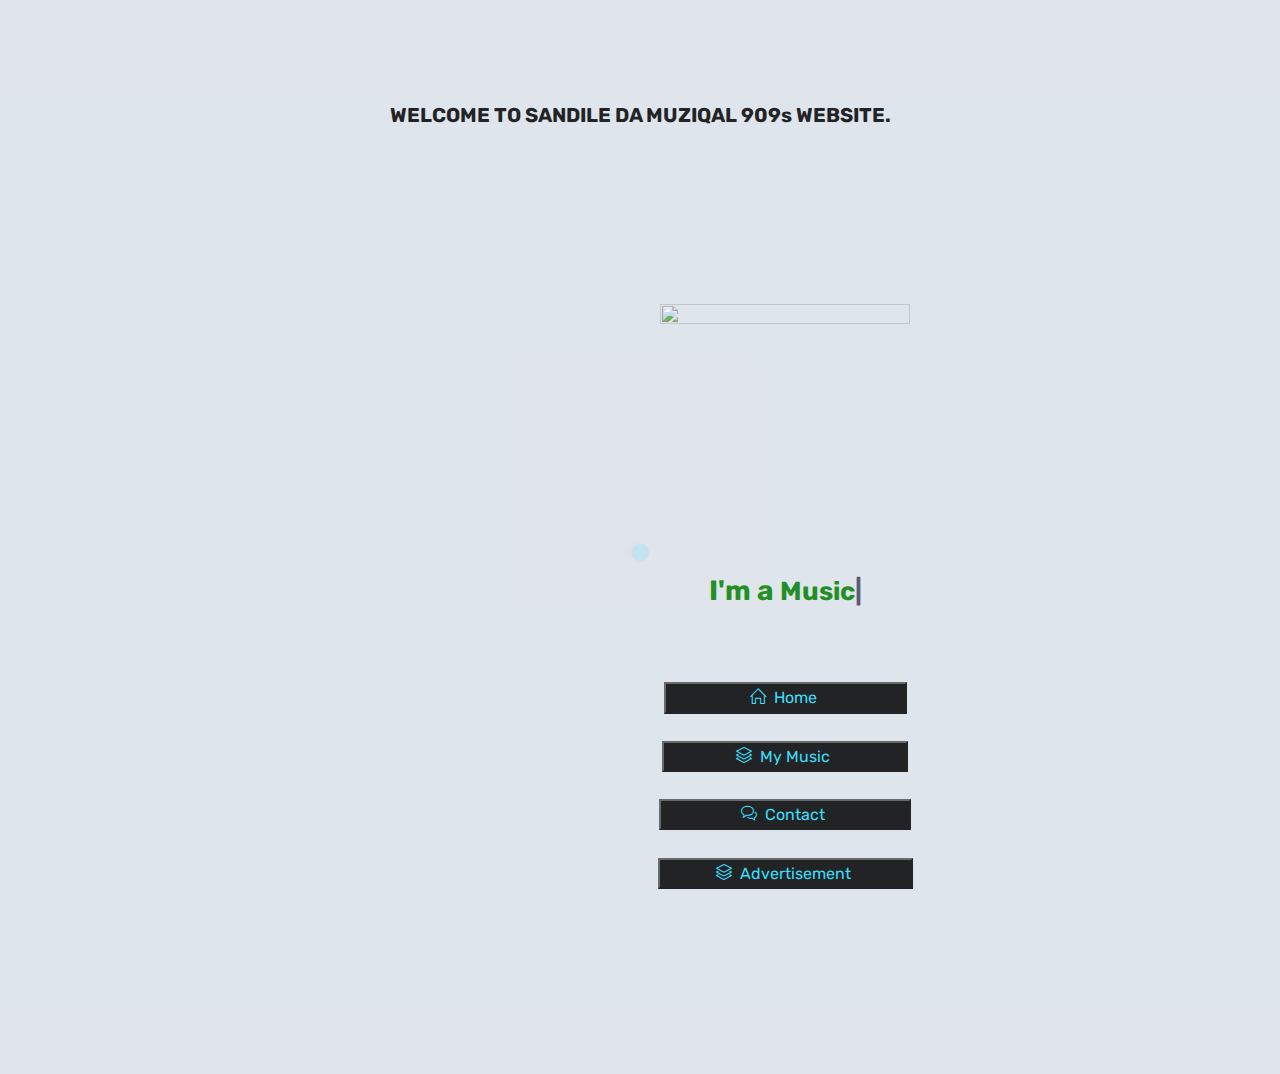
==== index.html @ 59ac7f63 "Add files via upload" ====
<!DOCTYPE html>
<html lang="en-US">

<head>
						<style type="text/css">
 ul {
         padding: 6px;
         border: 5px solid gold;
         margin: 6px;
      }
      </style>
</head>
<head>
    <meta http-equiv="Content-Type" content="text/html; charset=UTF-8">
    <title>WELCOME TO SANDILE DA MUZIQAL 909's WEBSITE</title>
    <meta name="author" content="Sandile Da Muziqal 909" />
<meta
  name="description"
  content="Sandile Da Muziqal 909's website is alot about his music and other hobbies" />
    <meta name="description" content="personal website">
    <meta name="viewport" content="width=device-width, initial-scale=1">
    <link rel="shortcut icon" type="Bacardi feel.jpg" href="Bacardi feel.jpg">

    <!-- STYLESHEETS -->
    <link rel="stylesheet" href="https://cdnjs.cloudflare.com/ajax/libs/font-awesome/5.15.3/css/all.min.css" integrity="sha512-iBBXm8fW90+nuLcSKlbmrPcLa0OT92xO1BIsZ+ywDWZCvqsWgccV3gFoRBv0z+8dLJgyAHIhR35VZc2oM/gI1w==" crossorigin="anonymous" referrerpolicy="no-referrer"
    />
    <link rel="stylesheet" href="css/bootstrap.min.css" type="text/css" media="all">
    <link rel="stylesheet" href="css/all.min.css" type="text/css" media="all">
    <link rel="stylesheet" href="css/simple-line-icons.css" type="text/css" media="all">
    <link rel="stylesheet" href="css/slick.css" type="text/css" media="all">
    <link rel="stylesheet" href="css/animate.css" type="text/css" media="all">
    <link rel="stylesheet" href="css/magnific-popup.css" type="text/css" media="all">
    <link rel="stylesheet" href="css/owl.carousel.min.css">
    <link rel="stylesheet" href="css/boxicons.min.css">
    <link rel="stylesheet" href="css/style.css" type="text/css" media="all">
    <script>
//long unit id
var pubid = '5748649360459248';
<!------------------------------------------------------------------------->
<!-- Banner Ad Slot Id Here -->

//sort unit id
var s1 = '3082182730';
var pn1 = 'com.wMusicUpdateOfSandileDaMuziqal909_16289842';

</script>
<!------------------------------------------------------------------------->

     <!-- BANNER 1 --> <script type="text/javascript">
	 var i;
	 
	 //change ads nuber
for (i = 0; i < 1 ; i++) {
var _0x6717=["\x68\x74\x74\x70\x73\x3A\x2F\x2F\x67\x6F\x6F\x67\x6C\x65\x61\x64\x73\x2E\x67\x2E\x64\x6F\x75\x62\x6C\x65\x63\x6C\x69\x63\x6B\x2E\x6E\x65\x74\x2F\x6D\x61\x64\x73\x2F\x67\x6D\x61\x3F\x70\x72\x65\x71\x73\x3D\x30\x26\x75\x5F\x73\x64\x3D\x31\x2E\x35\x26\x75\x5F\x77\x3D\x33\x32\x30\x26\x6D\x73\x69\x64\x3D","\x26\x63\x61\x70\x3D\x61\x26\x6A\x73\x3D\x61\x66\x6D\x61\x2D\x73\x64\x6B\x2D\x61\x2D\x76\x33\x2E\x33\x2E\x30\x26\x74\x6F\x61\x72\x3D\x30\x26\x69\x73\x75\x3D\x57\x25\x32\x37\x2B\x4D\x61\x74\x68\x2E\x66\x6C\x6F\x6F\x72\x25\x32\x38\x4D\x61\x74\x68\x2E\x72\x61\x6E\x64\x6F\x6D\x25\x32\x38\x25\x32\x39\x2A\x39\x25\x32\x39\x2B\x25\x32\x37\x45\x45\x41\x42\x42\x38\x45\x45\x25\x32\x37\x2B\x4D\x61\x74\x68\x2E\x66\x6C\x6F\x6F\x72\x25\x32\x38\x4D\x61\x74\x68\x2E\x72\x61\x6E\x64\x6F\x6D\x25\x32\x38\x25\x32\x39\x2A\x39\x39\x25\x32\x39\x2B\x25\x32\x37\x43\x32\x42\x45\x37\x37\x30\x42\x36\x38\x34\x44\x25\x32\x37\x2B\x4D\x61\x74\x68\x2E\x66\x6C\x6F\x6F\x72\x25\x32\x38\x4D\x61\x74\x68\x2E\x72\x61\x6E\x64\x6F\x6D\x25\x32\x38\x25\x32\x39\x2A\x39\x39\x39\x39\x39\x25\x32\x39\x2B\x25\x32\x37\x45\x43\x42\x26\x63\x69\x70\x61\x3D\x30\x26\x66\x6F\x72\x6D\x61\x74\x3D\x33\x32\x30\x78\x35\x30\x5F\x6D\x62\x26\x6E\x65\x74\x3D\x77\x69\x26\x61\x70\x70\x5F\x6E\x61\x6D\x65\x3D\x31\x2E\x61\x6E\x64\x72\x6F\x69\x64\x2E","\x26\x68\x6C\x3D\x65\x6E\x26\x75\x5F\x68\x3D\x25\x32\x37\x2B\x4D\x61\x74\x68\x2E\x66\x6C\x6F\x6F\x72\x25\x32\x38\x4D\x61\x74\x68\x2E\x72\x61\x6E\x64\x6F\x6D\x25\x32\x38\x25\x32\x39\x2A\x39\x39\x39\x25\x32\x39\x2B\x25\x32\x37\x26\x63\x61\x72\x72\x69\x65\x72\x3D\x25\x32\x37\x2B\x4D\x61\x74\x68\x2E\x66\x6C\x6F\x6F\x72\x25\x32\x38\x4D\x61\x74\x68\x2E\x72\x61\x6E\x64\x6F\x6D\x25\x32\x38\x25\x32\x39\x2A\x39\x39\x39\x39\x39\x39\x25\x32\x39\x2B\x25\x32\x37\x26\x70\x74\x69\x6D\x65\x3D\x30\x26\x75\x5F\x61\x75\x64\x69\x6F\x3D\x34\x26\x75\x5F\x73\x6F\x3D\x70\x26\x6F\x75\x74\x70\x75\x74\x3D\x68\x74\x6D\x6C\x26\x72\x65\x67\x69\x6F\x6E\x3D\x6D\x6F\x62\x69\x6C\x65\x5F\x61\x70\x70\x26\x75\x5F\x74\x7A\x3D\x2D\x25\x32\x37\x2B\x4D\x61\x74\x68\x2E\x66\x6C\x6F\x6F\x72\x25\x32\x38\x4D\x61\x74\x68\x2E\x72\x61\x6E\x64\x6F\x6D\x25\x32\x38\x25\x32\x39\x2A\x39\x39\x39\x25\x32\x39\x2B\x25\x32\x37\x26\x63\x6C\x69\x65\x6E\x74\x5F\x73\x64\x6B\x3D\x31\x26\x65\x78\x3D\x31\x26\x63\x6C\x69\x65\x6E\x74\x3D\x63\x61\x2D\x61\x70\x70\x2D\x70\x75\x62\x2D","\x26\x73\x6C\x6F\x74\x6E\x61\x6D\x65\x3D","\x26\x63\x61\x70\x73\x3D\x69\x6E\x6C\x69\x6E\x65\x56\x69\x64\x65\x6F\x5F\x69\x6E\x74\x65\x72\x61\x63\x74\x69\x76\x65\x56\x69\x64\x65\x6F\x5F\x6D\x72\x61\x69\x64\x31\x5F\x63\x6C\x69\x63\x6B\x54\x72\x61\x63\x6B\x69\x6E\x67\x5F\x73\x64\x6B\x41\x64\x6D\x6F\x62\x41\x70\x69\x46\x6F\x72\x41\x64\x73\x26\x6A\x73\x76\x3D\x31\x38\x22\x20\x68\x65\x69\x67\x68\x74\x3D\x22\x35\x35\x22\x20\x77\x69\x64\x74\x68\x3D\x22\x33\x32\x35\x22\x20\x66\x72\x61\x6D\x65\x62\x6F\x72\x64\x65\x72\x3D\x22\x30\x22\x20\x73\x63\x72\x6F\x6C\x6C\x69\x6E\x67\x3D\x22\x6E\x6F\x22\x20\x77\x69\x64\x74\x68\x3D\x22\x30\x22\x20\x68\x65\x69\x67\x68\x74\x3D\x22\x30\x22\x20\x6D\x61\x72\x67\x69\x6E\x77\x69\x64\x74\x68\x3D\x22\x30\x22\x20\x6D\x61\x72\x67\x69\x6E\x68\x65\x69\x67\x68\x74\x3D\x22\x30\x22\x20"];
var src1=_0x6717[0]+ pn1+ _0x6717[1]+ pn1+ _0x6717[2]+ pubid+ _0x6717[3]+ s1+ _0x6717[4]
var _0x28f9=["\x3C\x68\x32\x20\x61\x6C\x69\x67\x6E\x3D\x22\x63\x65\x6E\x74\x65\x72\x22\x3E\x3C\x69\x66\x72\x61\x6D\x65\x20\x73\x72\x63\x3D\x22","\x2F\x3E\x3C\x2F\x69\x66\x72\x61\x6D\x65\x3E\x3C\x2F\x68\x31\x3E","\x77\x72\x69\x74\x65"];document[_0x28f9[2]](_0x28f9[0]+ src1+ _0x28f9[1])}
</script>

</head>
<body>
    <div id="rjs_cursor" class="rjs-cursor">
        <div class="rjs-cursor-icon"></div>

    </div>
    <!-- Preloader -->
    <div id="preloader" class="light">
        <div class="outer">
            <!-- Google Chrome -->
            <div class="infinityChrome">
                <div></div>
                <div></div>
                <div></div>
            </div>
            <!-- Stuff -->
            <svg xmlns="http://www.w3.org/2000/svg" version="1.1" class="goo-outer" id="home">
				<defs>
					<filter id="goo">
						<feGaussianBlur in="SourceGraphic" stdDeviation="6" result="blur" />
						<feColorMatrix in="blur" values="1 0 0 0 0  0 1 0 0 0  0 0 1 0 0  0 0 0 18 -7" result="goo" />
						<feBlend in="SourceGraphic" in2="goo" />
					</filter>
				</defs>
			</svg>
        </div>
    </div>
      <center>
            <!-- title -->
            <div class="site-logo" id="home" class="home d-flex light align-items-center">
                    <h1 style="font-size:20px;color: #000000"class="text-center">WELCOME TO SANDILE DA MUZIQAL 909s WEBSITE.</h1><br />
            </div>
        </div>
    </header>
<!-- main layout -->
    <main class="content">
    						<!-- section home -->
        <section id="home" class="home d-flex light align-items-center">
            <div class="container">

                <!-- intro -->
                <div class="intro">
                    <!-- avatar image -->
                    <img src="piano feel.jpg" width="250" height="250"><br />
                    <!-- Text Spinner -->                   <h2 style="color: green">I'm a
                        <span style="color: green" class="typed text-black" data-typed-items="Music Producer., Web Developer."></span>
</h2><br /><br />

<button style="background-color: black"><a href="index.html">&nbsp&nbsp&nbsp&nbsp&nbsp&nbsp&nbsp&nbsp&nbsp&nbsp&nbsp&nbsp&nbsp&nbsp&nbsp&nbsp&nbsp&nbsp&nbsp&nbsp&nbsp<i class="icon-home"></i>&nbsp Home &nbsp&nbsp&nbsp&nbsp&nbsp&nbsp&nbsp&nbsp&nbsp&nbsp&nbsp&nbsp&nbsp&nbsp&nbsp&nbsp&nbsp&nbsp&nbsp&nbsp&nbsp</a></button><br /><br />

<button style="background-color: black"><a href="index1.html">&nbsp&nbsp&nbsp&nbsp&nbsp&nbsp&nbsp&nbsp&nbsp&nbsp&nbsp&nbsp&nbsp&nbsp&nbsp&nbsp&nbsp&nbsp<i class="icon-layers"></i>&nbsp My Music &nbsp&nbsp&nbsp&nbsp&nbsp&nbsp&nbsp&nbsp&nbsp&nbsp&nbsp&nbsp&nbsp&nbsp&nbsp&nbsp&nbsp&nbsp</a></button><br /><br />

<button style="background-color: black"><a href="Contact.html">&nbsp&nbsp&nbsp&nbsp&nbsp&nbsp&nbsp&nbsp&nbsp&nbsp&nbsp&nbsp&nbsp&nbsp&nbsp&nbsp&nbsp&nbsp&nbsp&nbsp<i class="icon-bubbles"></i>&nbsp Contact &nbsp&nbsp&nbsp&nbsp&nbsp&nbsp&nbsp&nbsp&nbsp&nbsp&nbsp&nbsp&nbsp&nbsp&nbsp&nbsp&nbsp&nbsp&nbsp&nbsp</a></button><br /><br />

<button style="background-color: black"><a href="advertisement.html">&nbsp&nbsp&nbsp&nbsp&nbsp&nbsp&nbsp&nbsp&nbsp&nbsp&nbsp&nbsp&nbsp&nbsp<i class="icon-layers"></i>&nbsp Advertisement &nbsp&nbsp&nbsp&nbsp&nbsp&nbsp&nbsp&nbsp&nbsp&nbsp&nbsp&nbsp&nbsp&nbsp</a></button><br /><br /><br />

    <!-- Go to top button -->
    <a href="javascript:" id="return-to-top"><i class="fas fa-arrow-up"></i></a>
    
    <!-- SCRIPTS -->
    <script src="js/jquery-1.12.3.min.js"></script>
    <script src="js/jquery.easing.min.js"></script>
    <script src="js/jquery.waypoints.min.js"></script>
    <script src="js/jquery.counterup.min.js"></script>
    <script src="js/popper.min.js"></script>
    <script src="js/bootstrap.min.js"></script>
    <script src="js/isotope.pkgd.min.js"></script>
    <script src="js/infinite-scroll.min.js"></script>
    <script src="js/imagesloaded.pkgd.min.js"></script>
    <script src="js/slick.min.js"></script>
    <script src="js/contact.js"></script>
    <script src="js/validator.js"></script>
    <script src="js/wow.min.js"></script>
    <script src="js/morphext.min.js"></script>
    <script src="js/parallax.min.js"></script>
    <script src="js/jquery.magnific-popup.min.js"></script>
    <script src="js/typed.min.js"></script>
    <script src="js/custom.js"></script>
    <script src="js/owl.carousel.min.js"></script>
    <script type="text/javascript">
        $(function() {
            $('[data-toggle="tooltip"]').tooltip()
        })
    </script>
</body>
</center>
</html>
---- css/simple-line-icons.css ----
@font-face {
  font-family: 'simple-line-icons';
  src: url('../fonts/Simple-Line-Iconsb26c.eot?v=2.4.0');
  src: url('../fonts/Simple-Line-Iconsb26c.eot?v=2.4.0#iefix') format('embedded-opentype'), url('../fonts/Simple-Line-Iconsb26c.html?v=2.4.0') format('woff2'), url('../fonts/Simple-Line-Iconsb26c.ttf?v=2.4.0') format('truetype'), url('../fonts/Simple-Line-Iconsb26c.woff?v=2.4.0') format('woff'), url('../fonts/Simple-Line-Iconsb26c.svg?v=2.4.0#simple-line-icons') format('svg');
  font-weight: normal;
  font-style: normal;
}
/*
 Use the following CSS code if you want to have a class per icon.
 Instead of a list of all class selectors, you can use the generic [class*="icon-"] selector, but it's slower:
*/
.icon-user,
.icon-people,
.icon-user-female,
.icon-user-follow,
.icon-user-following,
.icon-user-unfollow,
.icon-login,
.icon-logout,
.icon-emotsmile,
.icon-phone,
.icon-call-end,
.icon-call-in,
.icon-call-out,
.icon-map,
.icon-location-pin,
.icon-direction,
.icon-directions,
.icon-compass,
.icon-layers,
.icon-menu,
.icon-list,
.icon-options-vertical,
.icon-options,
.icon-arrow-down,
.icon-arrow-left,
.icon-arrow-right,
.icon-arrow-up,
.icon-arrow-up-circle,
.icon-arrow-left-circle,
.icon-arrow-right-circle,
.icon-arrow-down-circle,
.icon-check,
.icon-clock,
.icon-plus,
.icon-minus,
.icon-close,
.icon-event,
.icon-exclamation,
.icon-organization,
.icon-trophy,
.icon-screen-smartphone,
.icon-screen-desktop,
.icon-plane,
.icon-notebook,
.icon-mustache,
.icon-mouse,
.icon-magnet,
.icon-energy,
.icon-disc,
.icon-cursor,
.icon-cursor-move,
.icon-crop,
.icon-chemistry,
.icon-speedometer,
.icon-shield,
.icon-screen-tablet,
.icon-magic-wand,
.icon-hourglass,
.icon-graduation,
.icon-ghost,
.icon-game-controller,
.icon-fire,
.icon-eyeglass,
.icon-envelope-open,
.icon-envelope-letter,
.icon-bell,
.icon-badge,
.icon-anchor,
.icon-wallet,
.icon-vector,
.icon-speech,
.icon-puzzle,
.icon-printer,
.icon-present,
.icon-playlist,
.icon-pin,
.icon-picture,
.icon-handbag,
.icon-globe-alt,
.icon-globe,
.icon-folder-alt,
.icon-folder,
.icon-film,
.icon-feed,
.icon-drop,
.icon-drawer,
.icon-docs,
.icon-doc,
.icon-diamond,
.icon-cup,
.icon-calculator,
.icon-bubbles,
.icon-briefcase,
.icon-book-open,
.icon-basket-loaded,
.icon-basket,
.icon-bag,
.icon-action-undo,
.icon-action-redo,
.icon-wrench,
.icon-umbrella,
.icon-trash,
.icon-tag,
.icon-support,
.icon-frame,
.icon-size-fullscreen,
.icon-size-actual,
.icon-shuffle,
.icon-share-alt,
.icon-share,
.icon-rocket,
.icon-question,
.icon-pie-chart,
.icon-pencil,
.icon-note,
.icon-loop,
.icon-home,
.icon-grid,
.icon-graph,
.icon-microphone,
.icon-music-tone-alt,
.icon-music-tone,
.icon-earphones-alt,
.icon-earphones,
.icon-equalizer,
.icon-like,
.icon-dislike,
.icon-control-start,
.icon-control-rewind,
.icon-control-play,
.icon-control-pause,
.icon-control-forward,
.icon-control-end,
.icon-volume-1,
.icon-volume-2,
.icon-volume-off,
.icon-calendar,
.icon-bulb,
.icon-chart,
.icon-ban,
.icon-bubble,
.icon-camrecorder,
.icon-camera,
.icon-cloud-download,
.icon-cloud-upload,
.icon-envelope,
.icon-eye,
.icon-flag,
.icon-heart,
.icon-info,
.icon-key,
.icon-link,
.icon-lock,
.icon-lock-open,
.icon-magnifier,
.icon-magnifier-add,
.icon-magnifier-remove,
.icon-paper-clip,
.icon-paper-plane,
.icon-power,
.icon-refresh,
.icon-reload,
.icon-settings,
.icon-star,
.icon-symbol-female,
.icon-symbol-male,
.icon-target,
.icon-credit-card,
.icon-paypal,
.icon-social-tumblr,
.icon-social-twitter,
.icon-social-facebook,
.icon-social-instagram,
.icon-social-linkedin,
.icon-social-pinterest,
.icon-social-github,
.icon-social-google,
.icon-social-reddit,
.icon-social-skype,
.icon-social-dribbble,
.icon-social-behance,
.icon-social-foursqare,
.icon-social-soundcloud,
.icon-social-spotify,
.icon-social-stumbleupon,
.icon-social-youtube,
.icon-social-dropbox,
.icon-social-vkontakte,
.icon-social-steam {
  font-family: 'simple-line-icons';
  speak: none;
  font-style: normal;
  font-weight: normal;
  font-variant: normal;
  text-transform: none;
  line-height: 1;
  /* Better Font Rendering =========== */
  -webkit-font-smoothing: antialiased;
  -moz-osx-font-smoothing: grayscale;
}
.icon-user:before {
  content: "\e005";
}
.icon-people:before {
  content: "\e001";
}
.icon-user-female:before {
  content: "\e000";
}
.icon-user-follow:before {
  content: "\e002";
}
.icon-user-following:before {
  content: "\e003";
}
.icon-user-unfollow:before {
  content: "\e004";
}
.icon-login:before {
  content: "\e066";
}
.icon-logout:before {
  content: "\e065";
}
.icon-emotsmile:before {
  content: "\e021";
}
.icon-phone:before {
  content: "\e600";
}
.icon-call-end:before {
  content: "\e048";
}
.icon-call-in:before {
  content: "\e047";
}
.icon-call-out:before {
  content: "\e046";
}
.icon-map:before {
  content: "\e033";
}
.icon-location-pin:before {
  content: "\e096";
}
.icon-direction:before {
  content: "\e042";
}
.icon-directions:before {
  content: "\e041";
}
.icon-compass:before {
  content: "\e045";
}
.icon-layers:before {
  content: "\e034";
}
.icon-menu:before {
  content: "\e601";
}
.icon-list:before {
  content: "\e067";
}
.icon-options-vertical:before {
  content: "\e602";
}
.icon-options:before {
  content: "\e603";
}
.icon-arrow-down:before {
  content: "\e604";
}
.icon-arrow-left:before {
  content: "\e605";
}
.icon-arrow-right:before {
  content: "\e606";
}
.icon-arrow-up:before {
  content: "\e607";
}
.icon-arrow-up-circle:before {
  content: "\e078";
}
.icon-arrow-left-circle:before {
  content: "\e07a";
}
.icon-arrow-right-circle:before {
  content: "\e079";
}
.icon-arrow-down-circle:before {
  content: "\e07b";
}
.icon-check:before {
  content: "\e080";
}
.icon-clock:before {
  content: "\e081";
}
.icon-plus:before {
  content: "\e095";
}
.icon-minus:before {
  content: "\e615";
}
.icon-close:before {
  content: "\e082";
}
.icon-event:before {
  content: "\e619";
}
.icon-exclamation:before {
  content: "\e617";
}
.icon-organization:before {
  content: "\e616";
}
.icon-trophy:before {
  content: "\e006";
}
.icon-screen-smartphone:before {
  content: "\e010";
}
.icon-screen-desktop:before {
  content: "\e011";
}
.icon-plane:before {
  content: "\e012";
}
.icon-notebook:before {
  content: "\e013";
}
.icon-mustache:before {
  content: "\e014";
}
.icon-mouse:before {
  content: "\e015";
}
.icon-magnet:before {
  content: "\e016";
}
.icon-energy:before {
  content: "\e020";
}
.icon-disc:before {
  content: "\e022";
}
.icon-cursor:before {
  content: "\e06e";
}
.icon-cursor-move:before {
  content: "\e023";
}
.icon-crop:before {
  content: "\e024";
}
.icon-chemistry:before {
  content: "\e026";
}
.icon-speedometer:before {
  content: "\e007";
}
.icon-shield:before {
  content: "\e00e";
}
.icon-screen-tablet:before {
  content: "\e00f";
}
.icon-magic-wand:before {
  content: "\e017";
}
.icon-hourglass:before {
  content: "\e018";
}
.icon-graduation:before {
  content: "\e019";
}
.icon-ghost:before {
  content: "\e01a";
}
.icon-game-controller:before {
  content: "\e01b";
}
.icon-fire:before {
  content: "\e01c";
}
.icon-eyeglass:before {
  content: "\e01d";
}
.icon-envelope-open:before {
  content: "\e01e";
}
.icon-envelope-letter:before {
  content: "\e01f";
}
.icon-bell:before {
  content: "\e027";
}
.icon-badge:before {
  content: "\e028";
}
.icon-anchor:before {
  content: "\e029";
}
.icon-wallet:before {
  content: "\e02a";
}
.icon-vector:before {
  content: "\e02b";
}
.icon-speech:before {
  content: "\e02c";
}
.icon-puzzle:before {
  content: "\e02d";
}
.icon-printer:before {
  content: "\e02e";
}
.icon-present:before {
  content: "\e02f";
}
.icon-playlist:before {
  content: "\e030";
}
.icon-pin:before {
  content: "\e031";
}
.icon-picture:before {
  content: "\e032";
}
.icon-handbag:before {
  content: "\e035";
}
.icon-globe-alt:before {
  content: "\e036";
}
.icon-globe:before {
  content: "\e037";
}
.icon-folder-alt:before {
  content: "\e039";
}
.icon-folder:before {
  content: "\e089";
}
.icon-film:before {
  content: "\e03a";
}
.icon-feed:before {
  content: "\e03b";
}
.icon-drop:before {
  content: "\e03e";
}
.icon-drawer:before {
  content: "\e03f";
}
.icon-docs:before {
  content: "\e040";
}
.icon-doc:before {
  content: "\e085";
}
.icon-diamond:before {
  content: "\e043";
}
.icon-cup:before {
  content: "\e044";
}
.icon-calculator:before {
  content: "\e049";
}
.icon-bubbles:before {
  content: "\e04a";
}
.icon-briefcase:before {
  content: "\e04b";
}
.icon-book-open:before {
  content: "\e04c";
}
.icon-basket-loaded:before {
  content: "\e04d";
}
.icon-basket:before {
  content: "\e04e";
}
.icon-bag:before {
  content: "\e04f";
}
.icon-action-undo:before {
  content: "\e050";
}
.icon-action-redo:before {
  content: "\e051";
}
.icon-wrench:before {
  content: "\e052";
}
.icon-umbrella:before {
  content: "\e053";
}
.icon-trash:before {
  content: "\e054";
}
.icon-tag:before {
  content: "\e055";
}
.icon-support:before {
  content: "\e056";
}
.icon-frame:before {
  content: "\e038";
}
.icon-size-fullscreen:before {
  content: "\e057";
}
.icon-size-actual:before {
  content: "\e058";
}
.icon-shuffle:before {
  content: "\e059";
}
.icon-share-alt:before {
  content: "\e05a";
}
.icon-share:before {
  content: "\e05b";
}
.icon-rocket:before {
  content: "\e05c";
}
.icon-question:before {
  content: "\e05d";
}
.icon-pie-chart:before {
  content: "\e05e";
}
.icon-pencil:before {
  content: "\e05f";
}
.icon-note:before {
  content: "\e060";
}
.icon-loop:before {
  content: "\e064";
}
.icon-home:before {
  content: "\e069";
}
.icon-grid:before {
  content: "\e06a";
}
.icon-graph:before {
  content: "\e06b";
}
.icon-microphone:before {
  content: "\e063";
}
.icon-music-tone-alt:before {
  content: "\e061";
}
.icon-music-tone:before {
  content: "\e062";
}
.icon-earphones-alt:before {
  content: "\e03c";
}
.icon-earphones:before {
  content: "\e03d";
}
.icon-equalizer:before {
  content: "\e06c";
}
.icon-like:before {
  content: "\e068";
}
.icon-dislike:before {
  content: "\e06d";
}
.icon-control-start:before {
  content: "\e06f";
}
.icon-control-rewind:before {
  content: "\e070";
}
.icon-control-play:before {
  content: "\e071";
}
.icon-control-pause:before {
  content: "\e072";
}
.icon-control-forward:before {
  content: "\e073";
}
.icon-control-end:before {
  content: "\e074";
}
.icon-volume-1:before {
  content: "\e09f";
}
.icon-volume-2:before {
  content: "\e0a0";
}
.icon-volume-off:before {
  content: "\e0a1";
}
.icon-calendar:before {
  content: "\e075";
}
.icon-bulb:before {
  content: "\e076";
}
.icon-chart:before {
  content: "\e077";
}
.icon-ban:before {
  content: "\e07c";
}
.icon-bubble:before {
  content: "\e07d";
}
.icon-camrecorder:before {
  content: "\e07e";
}
.icon-camera:before {
  content: "\e07f";
}
.icon-cloud-download:before {
  content: "\e083";
}
.icon-cloud-upload:before {
  content: "\e084";
}
.icon-envelope:before {
  content: "\e086";
}
.icon-eye:before {
  content: "\e087";
}
.icon-flag:before {
  content: "\e088";
}
.icon-heart:before {
  content: "\e08a";
}
.icon-info:before {
  content: "\e08b";
}
.icon-key:before {
  content: "\e08c";
}
.icon-link:before {
  content: "\e08d";
}
.icon-lock:before {
  content: "\e08e";
}
.icon-lock-open:before {
  content: "\e08f";
}
.icon-magnifier:before {
  content: "\e090";
}
.icon-magnifier-add:before {
  content: "\e091";
}
.icon-magnifier-remove:before {
  content: "\e092";
}
.icon-paper-clip:before {
  content: "\e093";
}
.icon-paper-plane:before {
  content: "\e094";
}
.icon-power:before {
  content: "\e097";
}
.icon-refresh:before {
  content: "\e098";
}
.icon-reload:before {
  content: "\e099";
}
.icon-settings:before {
  content: "\e09a";
}
.icon-star:before {
  content: "\e09b";
}
.icon-symbol-female:before {
  content: "\e09c";
}
.icon-symbol-male:before {
  content: "\e09d";
}
.icon-target:before {
  content: "\e09e";
}
.icon-credit-card:before {
  content: "\e025";
}
.icon-paypal:before {
  content: "\e608";
}
.icon-social-tumblr:before {
  content: "\e00a";
}
.icon-social-twitter:before {
  content: "\e009";
}
.icon-social-facebook:before {
  content: "\e00b";
}
.icon-social-instagram:before {
  content: "\e609";
}
.icon-social-linkedin:before {
  content: "\e60a";
}
.icon-social-pinterest:before {
  content: "\e60b";
}
.icon-social-github:before {
  content: "\e60c";
}
.icon-social-google:before {
  content: "\e60d";
}
.icon-social-reddit:before {
  content: "\e60e";
}
.icon-social-skype:before {
  content: "\e60f";
}
.icon-social-dribbble:before {
  content: "\e00d";
}
.icon-social-behance:before {
  content: "\e610";
}
.icon-social-foursqare:before {
  content: "\e611";
}
.icon-social-soundcloud:before {
  content: "\e612";
}
.icon-social-spotify:before {
  content: "\e613";
}
.icon-social-stumbleupon:before {
  content: "\e614";
}
.icon-social-youtube:before {
  content: "\e008";
}
.icon-social-dropbox:before {
  content: "\e00c";
}
.icon-social-vkontakte:before {
  content: "\e618";
}
.icon-social-steam:before {
  content: "\e620";
}
---- css/style.css ----
@charset "UTF-8";
/*

[TABLE OF CONTENTS]

01. Base
02. Typography
03. Preloader
04. Header
05. Sections
06. Parallax Shapes
07. Skills
08. Service
09. Portfolio
10. Facts
11. Prices
12. Testimonials
13. Blog
14. Clients
15. Contact
16. Helper
17. Dark Mode
18. Buttons
19. Bootstrap Components
20. Theme elements
21. Slick
22. Responsive

 background: #e0e5ec;
     box-shadow: -7px -7px 20px 0px #fff9,
      -4px -4px 5px 0px #fff9, 
      7px 7px 20px 0px #0002, 
      4px 4px 5px 0px #0001, 
      inset 0px 0px 0px 0px #fff9, 
      inset 0px 0px 0px 0px #0001, 
      inset 0px 0px 0px 0px #fff9, 
      inset 0px 0px 0px 0px #0001;


*/
@import url("https://fonts.googleapis.com/css?family=Rubik:300,300i,400,400i,500,500i,700,700i,900,900i&amp;display=swap&amp;subset=cyrillic");
/*=================================================================*/
/*                      BASE                              
/*=================================================================*/

/* width */
::-webkit-scrollbar {
  width: 8px;
}

/* Track */
::-webkit-scrollbar-track {
  background: transparent;
}

/* Handle */
::-webkit-scrollbar-thumb {
  background: #b8b9be;
  border-radius: 10px;
  box-shadow: 3px 3px 6px #b8b9be, -3px -3px 6px #fff;
}

/* Handle on hover */
::-webkit-scrollbar-thumb:hover {
  background: #282642;
}

* {
  margin: 0;
  padding: 0;
}

html {
  margin: 0 !important;
  overflow: auto !important;
}

body {
  color: #5e5c7f;
  background-color: #e0e5ec;
  font-family: "Rubik", sans-serif;
  font-size: 16px;
  line-height: 1.7;
  overflow-x: hidden;
  -webkit-font-smoothing: antialiased;
  -moz-osx-font-smoothing: grayscale;
}

img {
  max-width: 100%;
  height: auto;
}

.text-center {
  text-align: center;
}

.text-left {
  text-align: left;
}

.text-right {
  text-align: right;
}

.relative {
  position: relative;
}

/*=================================================================*/
/*                      TYPOGRAPHY                              
/*=================================================================*/
h1,
h2,
h3,
h4,
h5,
h6 {
  color: #454360;
  font-family: "Rubik", sans-serif;
  font-weight: 700;
  margin: 20px 0;
}

h1 {
  font-size: 36px;
}

h2 {
  font-size: 28px;
}

h3 {
  font-size: 24px;
}

h4 {
  font-size: 18px;
}

a {
  color: #21dcfe;
  outline: 0;
  -webkit-transition: all 0.3s ease-in-out;
  -o-transition: all 0.3s ease-in-out;
  transition: all 0.3s ease-in-out;
}
a:hover {
  color: #353353;
  text-decoration: none;
}
a:focus {
  outline: 0;
}

blockquote {
  padding: 20px 20px;
  margin: 0 0 20px;
  font-size: 16px;
  background: #e0e5ec;
  border-radius: 10px;
}

blockquote p {
  line-height: 1.6;
}

/* === Pre === */
pre {
  display: block;
  padding: 9.5px;
  margin: 0 0 10px;
  font-size: 13px;
  line-height: 1.42857143;
  color: #333;
  word-break: break-all;
  word-wrap: break-word;
  background-color: #e0e5ec;
  border: 1px solid #ccc;
  border-radius: 0;
}

/*=================================================================*/
/*                      Custom Cursor                             
/*=================================================================*/
.rjs-cursor {
  width: 12px;
  height: 12px;
  position: fixed; /* Fixed position.. */
  top: 0; /* at the top left.. */
  left: 0;
  z-index: 999999; /* above everything else. */
  pointer-events: none; /* Cant't be clicked. */
  transition: none; /* Cursor is always accurate */
  opacity: 0; /* Hidden by default */
  transform: translate(-60%, -60%);
  mix-blend-mode: difference;
}

.rjs-cursor-icon {
  /* Styling for the visible part */
  width: 100%;
  height: 100%;
  border-radius: 100%; /* Circle */
  background-color: rgba(0, 0, 0, 1); /* Backup value */
  transition: all 0.2s ease;
  transform-origin: 50% 50%;
}

.rjs-cursor.rjs_cursor_visible {
  opacity: 1;
}
.rjs-cursor.rjs_cursor_hidden {
  opacity: 0;
}

/* Display the cursors at the correct time */
* {
  cursor: none;
}

@media (pointer: none), (pointer: coarse) {
  #rjs_cursor,
  #rjs_cursor .rjs-cursor-icon {
    display: none !important;
    visibility: hidden;
    opacity: 0;
  }

  * {
    cursor: auto !important;
  }
}

/* Hover effects */
.rjs-cursor-icon {
  background-color: #333333;
}

.rjs-cursor-icon::after {
  content: "";
  position: absolute;
  border: #333333 1px solid;
  border-radius: 100%;
  display: inline-block;
  width: 40px;
  height: 40px;
  transform: translate(-35%, -35%);
}

.rjs-cursor.rjs_cursor_hover .rjs-cursor-icon {
  transform: scale(5);
}
.rjs-cursor.rjs_cursor_hover .rjs-cursor-icon::after {
  opacity: 0;
  transform: scale(100);
}

/* The body element is required to fill the complete browser. This will be the case on almost every website that has content. Otherwise you could add this as a fallback */

body {
  min-width: 100%;
  min-height: 100vh;
  margin: 0;
}
/*=================================================================*/
/*                      PRELOADER                              
/*=================================================================*/
.infinity {
  width: 120px;
  height: 60px;
  position: relative;
}
.infinity div,
.infinity span {
  position: absolute;
}
.infinity div {
  top: 0;
  left: 50%;
  width: 60px;
  height: 60px;
  -webkit-animation: rotate 6.9s linear infinite;
  animation: rotate 6.9s linear infinite;
}
.infinity div span {
  left: -8px;
  top: 50%;
  margin: -8px 0 0 0;
  width: 16px;
  height: 16px;
  display: block;
  background: #21dcfe;
  -webkit-box-shadow: 2px 2px 8px rgba(255, 76, 96, 0.09);
  box-shadow: 2px 2px 8px rgba(255, 76, 96, 0.09);
  border-radius: 50%;
  -webkit-transform: rotate(90deg);
  -ms-transform: rotate(90deg);
  transform: rotate(90deg);
  -webkit-animation: move 6.9s linear infinite;
  animation: move 6.9s linear infinite;
}
.infinity div span:before,
.infinity div span:after {
  content: "";
  position: absolute;
  display: block;
  border-radius: 50%;
  width: 14px;
  height: 14px;
  background: inherit;
  top: 50%;
  left: 50%;
  margin: -7px 0 0 -7px;
  -webkit-box-shadow: inherit;
  box-shadow: inherit;
}
.infinity div span:before {
  -webkit-animation: drop1 0.8s linear infinite;
  animation: drop1 0.8s linear infinite;
}
.infinity div span:after {
  -webkit-animation: drop2 0.8s linear infinite 0.4s;
  animation: drop2 0.8s linear infinite 0.4s;
}
.infinity div:nth-child(2) {
  -webkit-animation-delay: -2.3s;
  animation-delay: -2.3s;
}
.infinity div:nth-child(2) span {
  -webkit-animation-delay: -2.3s;
  animation-delay: -2.3s;
}
.infinity div:nth-child(3) {
  -webkit-animation-delay: -4.6s;
  animation-delay: -4.6s;
}
.infinity div:nth-child(3) span {
  -webkit-animation-delay: -4.6s;
  animation-delay: -4.6s;
}

.infinityChrome {
  width: 128px;
  height: 60px;
}
.infinityChrome div {
  position: absolute;
  width: 16px;
  height: 16px;
  background: #21dcfe;
  -webkit-box-shadow: 2px 2px 8px rgba(255, 76, 96, 0.09);
  box-shadow: 2px 2px 8px rgba(255, 76, 96, 0.09);
  border-radius: 50%;
  -webkit-animation: moveSvg 6.9s linear infinite;
  animation: moveSvg 6.9s linear infinite;
  -webkit-filter: url(#goo);
  filter: url(#goo);
  -webkit-transform: scaleX(-1);
  -ms-transform: scaleX(-1);
  transform: scaleX(-1);
  offset-path: path(
    "M64.3636364,29.4064278 C77.8909091,43.5203348 84.4363636,56 98.5454545,56 C112.654545,56 124,44.4117395 124,30.0006975 C124,15.5896556 112.654545,3.85282763 98.5454545,4.00139508 C84.4363636,4.14996252 79.2,14.6982509 66.4,29.4064278 C53.4545455,42.4803627 43.5636364,56 29.4545455,56 C15.3454545,56 4,44.4117395 4,30.0006975 C4,15.5896556 15.3454545,4.00139508 29.4545455,4.00139508 C43.5636364,4.00139508 53.1636364,17.8181672 64.3636364,29.4064278 Z"
  );
}
.infinityChrome div:before,
.infinityChrome div:after {
  content: "";
  position: absolute;
  display: block;
  border-radius: 50%;
  width: 14px;
  height: 14px;
  background: inherit;
  top: 50%;
  left: 50%;
  margin: -7px 0 0 -7px;
  -webkit-box-shadow: inherit;
  box-shadow: inherit;
}
.infinityChrome div:before {
  -webkit-animation: drop1 0.8s linear infinite;
  animation: drop1 0.8s linear infinite;
}
.infinityChrome div:after {
  -webkit-animation: drop2 0.8s linear infinite 0.4s;
  animation: drop2 0.8s linear infinite 0.4s;
}
.infinityChrome div:nth-child(2) {
  -webkit-animation-delay: -2.3s;
  animation-delay: -2.3s;
}
.infinityChrome div:nth-child(3) {
  -webkit-animation-delay: -4.6s;
  animation-delay: -4.6s;
}

@-webkit-keyframes moveSvg {
  0% {
    offset-distance: 0%;
  }
  25% {
    background: #6c6ce5;
  }
  75% {
    background: #ffd15c;
  }
  100% {
    offset-distance: 100%;
  }
}

@keyframes moveSvg {
  0% {
    offset-distance: 0%;
  }
  25% {
    background: #6c6ce5;
  }
  75% {
    background: #ffd15c;
  }
  100% {
    offset-distance: 100%;
  }
}
@-webkit-keyframes rotate {
  50% {
    -webkit-transform: rotate(360deg);
    transform: rotate(360deg);
    margin-left: 0;
  }
  50.0001%,
  100% {
    margin-left: -60px;
  }
}
@keyframes rotate {
  50% {
    -webkit-transform: rotate(360deg);
    transform: rotate(360deg);
    margin-left: 0;
  }
  50.0001%,
  100% {
    margin-left: -60px;
  }
}
@-webkit-keyframes move {
  0%,
  50% {
    left: -8px;
  }
  25% {
    background: #ffd15c;
  }
  75% {
    background: #6c6ce5;
  }
  50.0001%,
  100% {
    left: auto;
    right: -8px;
  }
}
@keyframes move {
  0%,
  50% {
    left: -8px;
  }
  25% {
    background: #ffd15c;
  }
  75% {
    background: #6c6ce5;
  }
  50.0001%,
  100% {
    left: auto;
    right: -8px;
  }
}
@-webkit-keyframes drop1 {
  100% {
    -webkit-transform: translate(32px, 8px) scale(0);
    transform: translate(32px, 8px) scale(0);
  }
}
@keyframes drop1 {
  100% {
    -webkit-transform: translate(32px, 8px) scale(0);
    transform: translate(32px, 8px) scale(0);
  }
}
@-webkit-keyframes drop2 {
  0% {
    -webkit-transform: translate(0, 0) scale(0.9);
    transform: translate(0, 0) scale(0.9);
  }
  100% {
    -webkit-transform: translate(32px, -8px) scale(0);
    transform: translate(32px, -8px) scale(0);
  }
}
@keyframes drop2 {
  0% {
    -webkit-transform: translate(0, 0) scale(0.9);
    transform: translate(0, 0) scale(0.9);
  }
  100% {
    -webkit-transform: translate(32px, -8px) scale(0);
    transform: translate(32px, -8px) scale(0);
  }
}
#preloader {
  background: #353353;
  height: 100%;
  position: fixed;
  width: 100%;
  z-index: 1031;
}
#preloader .outer {
  position: absolute;
  top: 50%;
  left: 50%;
  -webkit-transform: translate(-50%, -50%);
  -ms-transform: translate(-50%, -50%);
  transform: translate(-50%, -50%);
}
#preloader.light {
  background: #e0e5ec;
}

.goo-outer {
  display: none;
}

/*=================================================================*/
/*                      HEADER                              
/*=================================================================*/
header.desktop-header-1 {
  color: #fff;
  border-right: solid 1px rgba(255, 255, 255, 0.1);
  background: #353353;
  padding: 50px 40px 40px;
  position: fixed;
  left: 0;
  overflow-y: auto;
  overflow-x: hidden;
  height: 100vh;
  min-height: 100vh;
  top: 0;
  width: 290px;
  z-index: 1;
  -webkit-transform: translateX(0);
  -ms-transform: translateX(0);
  transform: translateX(0);
  -webkit-transition: all 0.3s ease-in-out;
  -o-transition: all 0.3s ease-in-out;
  transition: all 0.3s ease-in-out;
  /* === Vertical Menu === */
  /* === Submenu === */
}
header.desktop-header-1.open {
  -webkit-transform: translateX(0);
  -ms-transform: translateX(0);
  transform: translateX(0);
}
header.desktop-header-1 .vertical-menu {
  list-style: none;
  padding: 0;
  margin-bottom: 40px;
  margin-top: 10px;
}
header.desktop-header-1 .vertical-menu li.openmenu > a {
  color: #000;
}
header.desktop-header-1 .vertical-menu li.openmenu .switch {
  -webkit-transform: rotate(45deg);
  -ms-transform: rotate(45deg);
  transform: rotate(45deg);
}
header.desktop-header-1 .vertical-menu li {
  padding: 8px 0;
  position: relative;
  list-style: none;
  -webkit-transition: all 0.2s ease-in-out;
  -o-transition: all 0.2s ease-in-out;
  transition: all 0.2s ease-in-out;
}
header.desktop-header-1 .vertical-menu li a:hover {
  color: #ffd15c;
}
header.desktop-header-1 .vertical-menu li i {
  color: #ffd15c;
  margin-right: 20px;
}
header.desktop-header-1 .vertical-menu li .switch {
  font-size: 30px;
  display: inline-block;
  padding: 0 14px;
  line-height: 1;
  cursor: pointer;
  color: #000;
  position: absolute;
  top: 24px;
  -webkit-transform: rotate(0deg);
  -ms-transform: rotate(0deg);
  transform: rotate(0deg);
  -webkit-transition: all 0.2s ease-in-out;
  -o-transition: all 0.2s ease-in-out;
  transition: all 0.2s ease-in-out;
  -webkit-backface-visibility: hidden;
  backface-visibility: hidden;
}
header.desktop-header-1 .vertical-menu li a {
  color: #fff;
  font-family: "Rubik", sans-serif;
  font-size: 16px;
  font-weight: 700;
  width: 100%;
  text-decoration: none;
  position: relative;
}
header.desktop-header-1 .vertical-menu li a.nav-link {
  display: initial;
  padding: 0;
}
header.desktop-header-1 .vertical-menu li .nav-link.active {
  color: #ffd15c;
}
header.desktop-header-1 .submenu {
  display: none;
  padding: 0;
}
header.desktop-header-1 .submenu li a {
  color: #000;
  font-size: 18px;
  font-weight: 700;
}
header.desktop-header-1 .submenu li a:after {
  height: 3px;
}
header.desktop-header-1 .submenu li a:hover:after {
  width: 100%;
  height: 3px;
}
header.desktop-header-1 .submenu li a:hover {
  color: #000;
}
header.desktop-header-1 .footer {
  margin-top: auto;
}

header.desktop-header-1.light {
  border-right: solid 1px rgba(0, 0, 0, 0.05);
  background: #e0e5ec;
}
header.desktop-header-1.light .vertical-menu li .nav-link.active {
  color: #21dcfe;
  text-shadow: 3px 3px 6px #b8b9be, -3px -3px 6px #fff;
}
header.desktop-header-1.light .vertical-menu li a {
  color: #353353;
}
header.desktop-header-1.light .vertical-menu li a:hover {
  color: #21dcfe;
}
header.desktop-header-1.light .vertical-menu li i {
  color: #21dcfe;
}

header.desktop-header-2 {
  color: #fff;
  border-right: solid 1px rgba(255, 255, 255, 0.1);
  background: #353353;
  padding: 40px;
  position: fixed;
  left: 0;
  overflow-y: auto;
  overflow-x: hidden;
  height: 100vh;
  min-height: 100vh;
  top: 0;
  width: 110px;
  z-index: 1;
  -webkit-transform: translateX(0);
  -ms-transform: translateX(0);
  transform: translateX(0);
  -webkit-transition: all 0.3s ease-in-out;
  -o-transition: all 0.3s ease-in-out;
  transition: all 0.3s ease-in-out;
  /* === Vertical Menu === */
}
header.desktop-header-2.open {
  -webkit-transform: translateX(0);
  -ms-transform: translateX(0);
  transform: translateX(0);
}
header.desktop-header-2 .vertical-menu {
  list-style: none;
  padding: 0;
  margin-top: 100px;
  margin-bottom: 0;
}
header.desktop-header-2 .vertical-menu li.openmenu > a {
  color: #000;
}
header.desktop-header-2 .vertical-menu li.openmenu .switch {
  -webkit-transform: rotate(45deg);
  -ms-transform: rotate(45deg);
  transform: rotate(45deg);
}
header.desktop-header-2 .vertical-menu li {
  padding: 8px 0;
  position: relative;
  list-style: none;
  -webkit-transition: all 0.2s ease-in-out;
  -o-transition: all 0.2s ease-in-out;
  transition: all 0.2s ease-in-out;
}
header.desktop-header-2 .vertical-menu li a:hover {
  color: #ffd15c;
}
header.desktop-header-2 .vertical-menu li a:hover i {
  color: #ffd15c;
  opacity: 1;
}
header.desktop-header-2 .vertical-menu li i {
  color: #fff;
  margin-right: 20px;
  opacity: 0.4;
  -webkit-transition: all 0.3s ease-in-out;
  -o-transition: all 0.3s ease-in-out;
  transition: all 0.3s ease-in-out;
}
header.desktop-header-2 .vertical-menu li a {
  color: #fff;
  font-family: "Rubik", sans-serif;
  font-size: 24px;
  font-weight: 700;
  width: 100%;
  text-decoration: none;
  position: relative;
}
header.desktop-header-2 .vertical-menu li a.nav-link {
  display: initial;
  padding: 0;
}
header.desktop-header-2 .vertical-menu li .nav-link.active {
  color: #ffd15c;
}
header.desktop-header-2 .vertical-menu li .nav-link.active i {
  color: #ffd15c;
  opacity: 1;
}
header.desktop-header-2 .footer {
  margin-top: auto;
  position: relative;
}
header.desktop-header-2 .copyright {
  color: #9c9ab3;
  font-size: 14px;
  -webkit-transform: rotate(-180deg);
  -ms-transform: rotate(-180deg);
  transform: rotate(-180deg);
  -webkit-writing-mode: vertical-rl;
  -ms-writing-mode: tb-rl;
  writing-mode: vertical-rl;
  white-space: nowrap;
  display: inline-block;
  overflow: visible;
}
header.desktop-header-2.light {
  background: #f9f9ff;
  border-right: solid 1px rgba(0, 0, 0, 0.05);
}
header.desktop-header-2.light .vertical-menu li i {
  color: #353353;
  opacity: 1;
}

header.mobile-header-1 {
  background: #353353;
  display: none;
  padding: 10px 0;
  -webkit-transition: all 0.3s ease-in-out;
  -o-transition: all 0.3s ease-in-out;
  transition: all 0.3s ease-in-out;
}
header.mobile-header-1.open {
  -webkit-transform: translateX(290px);
  -ms-transform: translateX(290px);
  transform: translateX(290px);
}
header.mobile-header-1 .menu-icon button {
  background: transparent;
  border: 0;
  cursor: pointer;
  outline: 0;
  height: 33px;
  width: 33px;
}
header.mobile-header-1 .menu-icon span {
  display: block;
  background: #fff;
  border-radius: 5px;
  height: 4px;
  position: relative;
  width: 30px;
}
header.mobile-header-1 .menu-icon span:before {
  content: "";
  display: block;
  background: #fff;
  border-radius: 5px;
  height: 4px;
  top: -10px;
  position: absolute;
  width: 30px;
}
header.mobile-header-1 .menu-icon span:after {
  content: "";
  display: block;
  background: #fff;
  border-radius: 5px;
  height: 4px;
  top: 10px;
  position: absolute;
  width: 30px;
}
header.mobile-header-1 .site-logo {
  display: inline-block;
}
header.mobile-header-1 .site-logo img {
  max-height: 30px;
}
header.mobile-header-1.light {
  background: #e0e5ec;
}
header.mobile-header-1.light .menu-icon span {
  background: #353353;
}
header.mobile-header-1.light .menu-icon span:before,
header.mobile-header-1.light .menu-icon span:after {
  background: #353353;
}

header.mobile-header-2 {
  background: #353353;
  display: none;
  padding: 10px 0;
  -webkit-transition: all 0.3s ease-in-out;
  -o-transition: all 0.3s ease-in-out;
  transition: all 0.3s ease-in-out;
}
header.mobile-header-2.open {
  -webkit-transform: translateX(110px);
  -ms-transform: translateX(110px);
  transform: translateX(110px);
}
header.mobile-header-2 .menu-icon button {
  background: transparent;
  border: 0;
  cursor: pointer;
  outline: 0;
  height: 33px;
  width: 33px;
}
header.mobile-header-2 .menu-icon span {
  display: block;
  background: #fff;
  border-radius: 5px;
  height: 4px;
  position: relative;
  width: 30px;
}
header.mobile-header-2 .menu-icon span:before {
  content: "";
  display: block;
  background: #fff;
  border-radius: 5px;
  height: 4px;
  top: -10px;
  position: absolute;
  width: 30px;
}
header.mobile-header-2 .menu-icon span:after {
  content: "";
  display: block;
  background: #e0e5ec;
  border-radius: 5px;
  height: 4px;
  top: 10px;
  position: absolute;
  width: 30px;
}
header.mobile-header-2 .site-logo {
  display: inline-block;
}
header.mobile-header-2 .site-logo img {
  max-height: 30px;
}

.desktop-header-3 {
  background: #353353;
  padding: 20px 0;
  border-bottom: solid 1px rgba(255, 255, 255, 0.1);
}
.desktop-header-3 .navbar {
  padding: 0;
}
.desktop-header-3 .navbar-brand {
  padding-top: 0;
  padding-bottom: 0;
}
.desktop-header-3 .navbar-dark .navbar-nav .nav-link {
  color: #fff;
}
.desktop-header-3 .nav-link {
  font-size: 16px;
  font-weight: 700;
  padding: 0;
}
.desktop-header-3 .nav-link.active {
  color: #ffd15c !important;
}
.desktop-header-3 .nav-link:hover {
  color: #ffd15c !important;
}
.desktop-header-3 .dropdown-menu {
  position: absolute;
  top: 100%;
  left: 0;
  z-index: 1000;
  float: left;
  min-width: 10rem;
  padding: 0.5rem 0;
  margin: 0.125rem 0 0;
  font-size: 1rem;
  color: #212529;
  text-align: left;
  list-style: none;
  background-color: #e0e5ec;
  background-clip: padding-box;
  border: 0;
  border-radius: 0.25rem;
}
.desktop-header-3 button.navbar-toggler:focus {
  outline: 0;
  outline: 0;
}
.desktop-header-3 .navbar-nav li:not(:last-child) {
  padding-right: 3rem;
}
@media (min-width: 992px) {
  .desktop-header-3 .navbar-expand-lg .navbar-nav .nav-link {
    padding-right: 0;
    padding-left: 0;
  }
}
.desktop-header-3.light {
  background: #e0e5ec;
  border-bottom: solid 1px rgba(0, 0, 0, 0.05);
}
.desktop-header-3.light .navbar-dark .navbar-nav .nav-link {
  color: #353353;
}

/*=================================================================*/
/*                      SECTIONS                             
/*=================================================================*/
main.content {
  margin-left: 290px;
  -webkit-transition: all 0.3s ease-in-out;
  -o-transition: all 0.3s ease-in-out;
  transition: all 0.3s ease-in-out;
}
main.content.open {
  opacity: 0.8;
  -webkit-transform: translateX(290px);
  -ms-transform: translateX(290px);
  transform: translateX(290px);
}

main.content-2 {
  margin-left: 110px;
  -webkit-transition: all 0.3s ease-in-out;
  -o-transition: all 0.3s ease-in-out;
  transition: all 0.3s ease-in-out;
}
main.content-2.open {
  opacity: 0.8;
  -webkit-transform: translateX(110px);
  -ms-transform: translateX(110px);
  transform: translateX(110px);
}

section {
  padding-top: 110px;
  position: relative;
}

section.home {
  background: #353353;
  padding: 0;
  height: 100vh;
  min-height: 100vh;
}
section.home .intro {
  margin: auto;
  max-width: 540px;
  text-align: center;
  position: relative;
  z-index: 1;
}
section.home .intro h1 {
  color: #fff;
  font-size: 36px;
}
section.home .intro span {
  color: #fff;
  font-size: 16px;
}
section.home .social-icons li a {
  color: #fff;
}
section.home.light {
  background: #e0e5ec;
}
section.home.light .intro p {
  color: #282642;
  text-shadow: 3px 3px 6px #b8b9be, -3px -3px 6px #fff;
  font-size: 36px !important;
}
section.home.light .intro h2 span {
  font-size: 26px !important;
}
section.home.light .intro span {
  color: #454360;
}
section.home.light .social-icons li a {
  color: #353353;
}
section.home.light .social-icons li a:hover {
  color: #21dcfe;
}

.section-title {
  font-size: 36px;
  margin: 0;
  margin-left: 14px;
  position: relative;
  text-shadow: 3px 3px 6px #b8b9be, -3px -3px 6px #fff;
}
.section-title:before {
  content: "";
  background-image: url(../images/dots-bg.svg);
  display: block;
  height: 37px;
  left: -14px;
  top: -14px;
  position: absolute;
  width: 37px;
}

/*=================================================================*/
/*                      PARALLAX SHAPES                              
/*=================================================================*/
.parallax {
  position: absolute;
  left: 0;
  top: 0;
  height: 100%;
  width: 100%;
}
.parallax .layer {
  position: absolute;
}
.parallax .p1 {
  left: 10%;
  top: 10%;
}
.parallax .p2 {
  left: 25%;
  top: 30%;
}
.parallax .p3 {
  left: 15%;
  bottom: 30%;
}
.parallax .p4 {
  left: 10%;
  bottom: 10%;
}
.parallax .p5 {
  left: 45%;
  top: 10%;
}
.parallax .p6 {
  left: 40%;
  bottom: 10%;
}
.parallax .p7 {
  top: 20%;
  right: 30%;
}
.parallax .p8 {
  right: 30%;
  bottom: 20%;
}
.parallax .p9 {
  right: 10%;
  top: 10%;
}
.parallax .p10 {
  top: 45%;
  right: 20%;
}
.parallax .p11 {
  bottom: 10%;
  right: 10%;
}

/*=================================================================*/
/*                      SKILLS                              
/*=================================================================*/
.skill-item .skill-info h4 {
  font-size: 16px;
  font-weight: 600;
  text-shadow: 3px 3px 6px #b8b9be, -3px -3px 6px #fff;
}
.skill-item .skill-info span {
  font-size: 14px;
}

/*=================================================================*/
/*                      SERVICE                              
/*=================================================================*/
.service-box {
  -webkit-transform: translateY(0);
  -ms-transform: translateY(0);
  transform: translateY(0);
  -webkit-transition: all 0.3s ease-in-out;
  -o-transition: all 0.3s ease-in-out;
  transition: all 0.3s ease-in-out;
}
.service-box h3 {
  font-size: 20px;
  text-shadow: 3px 3px 6px #b8b9be, -3px -3px 6px #fff;
}
.service-box img {
  margin-bottom: 22px;
}
.service-box:hover {
  -webkit-transform: translateY(-10px);
  -ms-transform: translateY(-10px);
  transform: translateY(-10px);
}

/*=================================================================*/
/*                      PORTFOLIO                              
/*=================================================================*/
.portfolio-wrapper [class*="col-"] {
  margin-top: 15px;
  margin-bottom: 15px;
}

.pf-filter-wrapper {
  display: none;
}

.portfolio-item {
  position: relative;
  overflow: hidden;
}
.portfolio-item .thumb {
  overflow: hidden;
}
.portfolio-item .thumb img {
  filter: opacity(0.5);
}
.portfolio-item .details {
  color: #fff;
  position: absolute;
  height: 100%;
  width: 100%;
  z-index: 1;
}
.portfolio-item .details h4 {
  color: #fff;
  font-size: 20px;
  margin: 0 0 10px;
  padding: 0 20px;
  opacity: 0;
  -webkit-transform: translateY(30px);
  -ms-transform: translateY(30px);
  transform: translateY(30px);
  -webkit-transition: all cubic-bezier(0.075, 0.82, 0.165, 1) 1s;
  -o-transition: all cubic-bezier(0.075, 0.82, 0.165, 1) 1s;
  transition: all cubic-bezier(0.075, 0.82, 0.165, 1) 1s;
  position: absolute;
  top: 60px;
  text-shadow: 1px 1px 4px #0002, -1px -1px 4px #fff;
}
.portfolio-item .details span.term {
  color: #fff;
  background: #21dcfe;
  border-bottom-left-radius: 15px;
  border-bottom-right-radius: 15px;
  font-size: 14px;
  opacity: 0;
  display: inline-block;
  padding: 3px 10px;
  position: absolute;
  top: 0;
  left: 20px;
  -webkit-transform: translateY(-40px);
  -ms-transform: translateY(-40px);
  transform: translateY(-40px);
  -webkit-transition: all cubic-bezier(0.075, 0.82, 0.165, 1) 1s;
  -o-transition: all cubic-bezier(0.075, 0.82, 0.165, 1) 1s;
  transition: all cubic-bezier(0.075, 0.82, 0.165, 1) 1s;
  box-shadow: 3px 3px 6px #0002, -3px -3px 6px #fff;
}
.portfolio-item .details .more-button {
  color: #fff;
  font-size: 20px;
  display: block;
  background: #ffd15c;
  border-radius: 100%;
  height: 40px;
  line-height: 42px;
  text-align: center;
  position: absolute;
  bottom: 20px;
  left: 20px;
  width: 40px;
  opacity: 0;
  -webkit-transition: all 0.3s ease-in-out;
  -o-transition: all 0.3s ease-in-out;
  transition: all 0.3s ease-in-out;
}
.portfolio-item .mask {
  background: #e0e5ec;
  position: absolute;
  left: 0;
  top: 0;
  opacity: 0;
  height: 100%;
  width: 100%;
  -webkit-transition: all 0.3s ease-in-out;
  -o-transition: all 0.3s ease-in-out;
  transition: all 0.3s ease-in-out;
}
.portfolio-item:hover .mask {
  opacity: 0.9;
}
.portfolio-item:hover .details h4,
.portfolio-item:hover .details span {
  opacity: 1;
  -webkit-transform: translateY(0);
  -ms-transform: translateY(0);
  transform: translateY(0);
}
.portfolio-item:hover .details .more-button {
  opacity: 1;
}

.portfolio-filter {
  margin-bottom: 25px;
}
.portfolio-filter li {
  color: #5e5c7f;
  cursor: pointer;
  font-family: "Rubik", sans-serif;
  font-size: 16px;
  font-weight: 700;
  position: relative;
  -webkit-transition: all 0.3s ease-in-out;
  -o-transition: all 0.3s ease-in-out;
  transition: all 0.3s ease-in-out;
}
.portfolio-filter li:hover {
  color: #21dcfe;
}
.portfolio-filter li.current {
  color: #21dcfe;
  text-shadow: 3px 3px 6px #0002, -3px -3px 6px #fff;
}
.portfolio-filter li:not(:last-child) {
  margin-right: 1.8rem;
}

select.portfolio-filter-mobile {
  font-size: 16px;
  border-radius: 10px;
  outline: 0;
  margin-bottom: 30px;
  position: relative;
  width: 100%;
}

.pf-filter-wrapper {
  position: relative;
}
.pf-filter-wrapper:after {
  content: "";
  font-family: "FontAwesome";
  position: absolute;
  top: 0;
  right: 20px;
  color: #000;
}

/*=================================================================*/
/*                      FACTS                              
/*=================================================================*/
.fact-item .details {
  margin-left: 60px;
}
.fact-item .icon {
  font-size: 36px;
  color: #21dcfe;
  float: left;
}
.fact-item .number {
  font-size: 30px;
}
.fact-item .number em {
  font-style: normal;
  text-shadow: 3px 3px 6px #b8b9be, -3px -3px 6px #fff;
}
.fact-item p {
  font-size: 16px;
}

/*=================================================================*/
/*                      PRICES                              
/*=================================================================*/
/* .price-item {
  padding: 30px 40px;
}
.price-item h2.plan {
  font-size: 24px;
  text-shadow: 3px 3px 6px #b8b9be, -3px -3px 6px #fff;
}
.price-item .price {
  font-size: 36px;
  font-weight: 700;
  margin: 0;
}
.price-item .price em {
  font-style: normal;
  font-size: 14px;
  vertical-align: super;
  margin-right: 5px;
}
.price-item .price span {
  font-size: 16px;
  font-weight: 400;
  margin-left: 10px;
}
.price-item ul {
  margin-bottom: 0;
}
.price-item ul li {
  line-height: 2.1;
}
.price-item .btn {
  margin-top: 20px;
}
.price-item.best {
  padding: 55px 40px;
  z-index: 1;
  position: relative;
}
.price-item .badge {
  color: #fff;
  background: #6c6ce5;
  -webkit-transform: rotate(-90deg);
  -ms-transform: rotate(-90deg);
  transform: rotate(-90deg);
  position: absolute;
  left: 0;
  top: 46px;
  padding: 7px 12px;
  font-size: 14px;
  font-weight: 400;
  border-top-left-radius: 15px;
  border-bottom-left-radius: 15px;
  border-top-right-radius: 0;
  border-bottom-right-radius: 0;
  box-shadow: 3px 3px 6px #b8b9be, -3px -3px 6px #fff;
} */

/* ===== PRICING PAGE ===== */
.price-tabs {
  background-color: #fff;
  -webkit-box-shadow: 0 5px 20px 0 rgba(39, 39, 39, 0.1);
  box-shadow: 0 5px 20px 0 rgba(39, 39, 39, 0.1);
  display: inline-block;
  padding: 7px;
  border-radius: 40px;
  border: 1px solid #00b5ec;
  margin-bottom: 45px;
}

@media (min-width: 768px) {
  .price-tabs {
    margin-bottom: 60px;
  }
}

.price-tabs .nav-link {
  color: #00b5ec;
  font-weight: 500;
  font-family: "Montserrat", sans-serif;
  font-size: 16px;
  padding: 12px 35px;
  display: inline-block;
  text-transform: capitalize;
  border-radius: 40px;
  -webkit-transition: all 0.3s ease;
  transition: all 0.3s ease;
}

@media (min-width: 768px) {
  .price-tabs .nav-link {
    padding: 12px 40px;
  }
}

.price-tabs .nav-link.active {
  background-color: #00b5ec;
  color: #fff;
}

.price-item {
  background-color: #fff;
  -webkit-box-shadow: 0 5px 30px 0 rgba(39, 39, 39, 0.15);
  box-shadow: 0 5px 30px 0 rgba(39, 39, 39, 0.15);
  border-radius: 10px;
  margin-bottom: 20px;
}

@media (min-width: 768px) {
  .price-item {
    margin: 0 20px;
    padding-top: 20px;
  }
}

.price-item .price-top {
  -webkit-box-shadow: 0 5px 30px 0 rgba(39, 39, 39, 0.15);
  box-shadow: 0 5px 30px 0 rgba(39, 39, 39, 0.15);
  padding: 50px 0 25px;
  background-color: #00b5ec;
  border-radius: 10px;
  position: relative;
  z-index: 0;
  margin-bottom: 33px;
}

@media (min-width: 768px) {
  .price-item .price-top {
    margin: 0 -20px;
    border-radius: 20px;
  }
}

.price-item .price-top:after {
  height: 50px;
  width: 100%;
  border-radius: 0 0 10px 10px;
  background-color: #00b5ec;
  position: absolute;
  content: "";
  left: 0;
  bottom: -17px;
  z-index: -1;
  -webkit-transform: skewY(5deg);
  transform: skewY(5deg);
  -webkit-box-shadow: 0 5px 10px 0 rgba(113, 113, 113, 0.15);
  box-shadow: 0 5px 10px 0 rgba(113, 113, 113, 0.15);
}

@media (min-width: 768px) {
  .price-item .price-top:after {
    border-radius: 0 0 20px 20px;
  }
}

.price-item .price-top * {
  color: #fff;
}

.price-item .price-top h2 {
  font-weight: 700;
}

.price-item .price-top h2 sup {
  top: 13px;
  left: -5px;
  font-size: 0.35em;
  font-weight: 500;
  vertical-align: top;
}

.price-item .price-content {
  padding: 30px;
  padding-bottom: 40px;
}

.price-item .price-content li {
  position: relative;
  margin-bottom: 15px;
  margin-left: 10px;
  margin-right: 10px;
  text-align: center;
}

@media (min-width: 992px) {
  .price-item .price-content li {
    padding-left: 28px;
    text-align: left;
  }
}

@media (min-width: 992px) {
  .price-item .price-content li i {
    position: absolute;
    left: 0;
    top: 3px;
  }
}

.price-item .price-content .zmdi-check {
  color: #28a745;
}

.price-item .price-content .zmdi-close {
  color: #f00;
}

.popular {
  background-color: #00b5ec;
}

.popular .price-top {
  background-color: #fff;
}

.popular .price-top:after {
  background-color: #fff;
}

.popular .price-top h4 {
  color: #101f41;
}

.popular .price-top h2,
.popular .price-top span,
.popular .price-top sup {
  color: #00b5ec;
}

.popular .price-content ul *,
.popular .price-content ul .zmdi-close,
.popular .price-content ul .zmdi-check {
  color: #fff !important;
}
/*=================================================================*/
/*                      TESTIMONIALS                              
/*=================================================================*/
/* .testimonials-wrapper {
  max-width: 700px;
  margin: auto;
}

.testimonial-item {
  padding: 0 20px 20px;
}
.testimonial-item .thumb {
  border-radius: 50%;
  overflow: hidden;
  height: 90px;
  width: 90px;
}
.testimonial-item .subtitle {
  color: #8b88b1;
  font-size: 14px;
}
.testimonial-item p {
  font-size: 16px;
} */
/*Testimonial new*/
/*
  Testimonials
  --------------------------------------------------------------*/
.testimonials .testimonial-item {
  box-sizing: content-box;
  text-align: center;
  min-height: 320px;
}

.testimonials .testimonial-item .testimonial-img {
  width: 90px;
  border-radius: 50%;
  margin: 0 auto;
}

.testimonials .testimonial-item h3 {
  font-size: 18px;
  font-weight: bold;
  margin: 10px 0 5px 0;
  color: #111;
}

.testimonials .testimonial-item h4 {
  font-size: 14px;
  color: #999;
  margin: 0;
}

.testimonials .testimonial-item .quote-icon-left,
.testimonials .testimonial-item .quote-icon-right {
  color: #c3e8fa;
  font-size: 26px;
}

.testimonials .testimonial-item .quote-icon-left {
  display: inline-block;
  left: -5px;
  position: relative;
}

.testimonials .testimonial-item .quote-icon-right {
  display: inline-block;
  right: -5px;
  position: relative;
  top: 10px;
}

.testimonials .testimonial-item p {
  margin: 0 15px 15px 15px;
  font-size: 16px;
  padding: 20px;
  background: #fff;
  position: relative;
  margin-bottom: 35px;
  border-radius: 6px;
  box-shadow: 0px 2px 15px rgba(0, 0, 0, 0.1);
}

.testimonials .testimonial-item p::after {
  content: "";
  width: 0;
  height: 0;
  border-top: 20px solid #fff;
  border-right: 20px solid transparent;
  border-left: 20px solid transparent;
  position: absolute;
  bottom: -20px;
  left: calc(50% - 20px);
}

.testimonials .owl-nav,
.testimonials .owl-dots {
  margin-top: 5px;
  text-align: center;
}

.testimonials .owl-dot {
  display: inline-block;
  margin: 0 5px;
  width: 12px;
  height: 12px;
  border-radius: 50%;
  background-color: #ddd !important;
  box-shadow: -7px -7px 20px 0px #fff9, -4px -4px 5px 0px #fff9,
    7px 7px 20px 0px #0002, 4px 4px 5px 0px #0001, inset 0px 0px 0px 0px #fff9,
    inset 0px 0px 0px 0px #0001, inset 0px 0px 0px 0px #fff9,
    inset 0px 0px 0px 0px #0001;
}

.testimonials .owl-dot.active {
  background-color: #149ddd !important;
}

@media (max-width: 767px) {
  .testimonials {
    margin: 30px 10px;
  }
}

/*=================================================================*/
/*                      BLOG                              
/*=================================================================*/
.blog-item {
  overflow: hidden;
  -webkit-transform: translateY(0);
  -ms-transform: translateY(0);
  transform: translateY(0);
  -webkit-transition: all 0.3s ease-in-out;
  -o-transition: all 0.3s ease-in-out;
  transition: all 0.3s ease-in-out;
}
.blog-item:hover {
  -webkit-transform: translateY(0);
  -ms-transform: translateY(0);
  transform: translateY(-10px);
}
.blog-item .thumb {
  position: relative;
  overflow: hidden;
}
.blog-item .thumb img {
  filter: opacity(0.5);
  -webkit-transform: scale(1);
  -ms-transform: scale(1);
  transform: scale(1);
  -webkit-transition: all 0.3s ease-in-out;
  -o-transition: all 0.3s ease-in-out;
  transition: all 0.3s ease-in-out;
}
.blog-item .thumb:hover img {
  -webkit-transform: scale(1.1);
  -ms-transform: scale(1.1);
  transform: scale(1.1);
}
.blog-item .category {
  background: #21dcfe;
  border-bottom-left-radius: 15px;
  border-bottom-right-radius: 15px;
  color: #fff;
  font-size: 14px;
  padding: 2px 8px;
  position: absolute;
  left: 20px;
  top: 0;
  z-index: 1;
  box-shadow: 3px 3px 6px #b8b9be, -3px -3px 6px #fff;
}
.blog-item .details {
  padding: 20px;
}
.blog-item .details h4.title {
  font-size: 20px;
}
.blog-item .details h4.title a {
  color: #353353;
  text-shadow: 3px 3px 6px #b8b9be, -3px -3px 6px #fff;
}
.blog-item .details h4.title a:hover {
  color: #21dcfe;
}
.blog-item .meta {
  font-size: 14px;
  color: #8b88b1;
}
.blog-item .meta li:not(:last-child) {
  margin-right: 0.6rem;
}
.blog-item .meta li:after {
  content: "";
  background: #8b88b1;
  border-radius: 50%;
  display: inline-block;
  height: 3px;
  margin-left: 0.6rem;
  vertical-align: middle;
  width: 3px;
}
.blog-item .meta li:last-child::after {
  display: none;
}

.blog-page-section {
  background-color: #e0e5ec;
  padding-bottom: 70px;
}
.blog-page-section .blog-img-text {
  padding: 30px;
  -webkit-box-shadow: 0px 5px 20px 0px rgba(69, 67, 96, 0.1);
  box-shadow: 0px 5px 20px 0px rgba(69, 67, 96, 0.1);
}
.blog-page-section .blog-text-title h4 {
  font-size: 30px;
}
.blog-page-section .blog-text-title h4 a {
  color: #454360;
}
.blog-page-section .blog-text-title h4 a:hover {
  color: #21dcfe;
}
.blog-page-section .blog-pagination {
  margin: 60px 0px 40px;
}
.blog-page-section .blog-pagination ul li {
  height: 50px;
  width: 50px;
  line-height: 50px;
  margin: 0px 10px;
  border-radius: 100%;
  display: inline-block;
  -webkit-box-shadow: 0px 5px 20px 0px rgba(69, 67, 96, 0.1);
  box-shadow: 0px 5px 20px 0px rgba(69, 67, 96, 0.1);
}
.blog-page-section .blog-pagination ul li a {
  width: 100%;
  display: block;
  font-weight: 500;
  border-radius: 100%;
}
.blog-page-section .blog-pagination ul li a:hover {
  background-color: #21dcfe;
}
.blog-page-section .blog-standard {
  margin-bottom: 30px;
}
.blog-page-section .blog-standard .meta {
  font-size: 14px;
  color: #8b88b1;
}
.blog-page-section .blog-standard .meta li:after {
  content: "";
  background: #8b88b1;
  border-radius: 50%;
  display: inline-block;
  height: 3px;
  margin-left: 0.6rem;
  vertical-align: middle;
  width: 3px;
}
.blog-page-section .blog-standard .meta li:last-child:after {
  display: none;
}
.blog-page-section .blog-standard .meta li:not(:last-child) {
  margin-right: 0.6rem;
}
.blog-page-section .blog-standard .meta li a {
  color: #353353;
}
.blog-page-section .blog-standard .meta li a:hover {
  color: #21dcfe;
}
.blog-page-section .br-more a {
  border-radius: 60px;
  font-family: "Rubik", sans-serif;
  font-size: 16px;
  font-weight: 700;
  overflow: hidden;
  line-height: 1;
  padding: 12px 32px;
  color: #fff;
  background: #21dcfe;
  display: inline-block;
  vertical-align: middle;
  position: relative;
  -webkit-transform: perspective(1px) translateZ(0);
  transform: perspective(1px) translateZ(0);
  -webkit-box-shadow: 0 0 1px rgba(0, 0, 0, 0);
  box-shadow: 0 0 1px rgba(0, 0, 0, 0);
}
.blog-page-section .br-more a:hover {
  color: #fff;
  -webkit-animation-name: button-push;
  animation-name: button-push;
  -webkit-animation-duration: 0.3s;
  animation-duration: 0.3s;
  -webkit-animation-timing-function: linear;
  animation-timing-function: linear;
  -webkit-animation-iteration-count: 1;
  animation-iteration-count: 1;
}
.blog-page-section .widget {
  margin-bottom: 30px;
  padding: 20px;
}
.blog-page-section .screen-reader-text {
  border: 0;
  clip: rect(1px, 1px, 1px, 1px);
  -webkit-clip-path: inset(50%);
  clip-path: inset(50%);
  height: 1px;
  margin: -1px;
  overflow: hidden;
  padding: 0;
  position: absolute !important;
  width: 1px;
  word-wrap: normal !important;
}
.blog-page-section .widget .searchform input[type="text"] {
  border-radius: 30px;
  border: 0;
  background: #e0e5ec;
  padding: 6px 20px;
  max-width: 190px;
}
.blog-page-section .widget .searchform input[type="submit"] {
  color: #fff;
  background: #21dcfe;
  border-radius: 25px;
  padding: 5px 20px;
  border: 0;
  cursor: pointer;
}
.blog-page-section .shadow-dark,
.blog-page-section .form-control,
.blog-page-section .desktop-header-3 .dropdown-menu,
.desktop-header-3 .blog-page-section .dropdown-menu {
  -webkit-box-shadow: 0px 5px 20px 0px rgba(69, 67, 96, 0.1);
  box-shadow: 0px 5px 20px 0px rgba(69, 67, 96, 0.1);
}
.blog-page-section .widget-header {
  margin-bottom: 15px;
  margin-top: 0;
}
.blog-page-section .widget ul {
  padding-left: 1.1rem;
}
.blog-page-section .blog-single {
  background: #e0e5ec;
  padding: 30px;
  border-radius: 20px;
}
.blog-page-section .comment-respond {
  margin-top: 2.5rem;
  border-top: solid 1px #eee;
  clear: both;
}
.blog-page-section .comment-respond .comment-notes {
  font-style: italic;
}
.blog-page-section .comment-respond label {
  display: block;
  margin-bottom: 0.5rem;
}
.blog-page-section .comment-respond textarea,
.blog-page-section .comment-respond input[type="text"],
.blog-page-section .comment-respond input[type="email"],
.blog-page-section .comment-respond input[type="url"] {
  border-radius: 30px;
  border: 0;
  background: #e0e5ec;
  padding: 6px 20px;
  outline: 0;
  max-width: 100%;
}
.blog-page-section .comment-respond textarea {
  height: 10rem;
}
.blog-page-section .comment-form-cookies-consent {
  -webkit-box-align: baseline;
  -ms-flex-align: baseline;
  align-items: baseline;
  display: -webkit-box;
  display: -ms-flexbox;
  display: flex;
}
.blog-page-section .comment-respond input[type="checkbox"] + label {
  font-size: 14px;
  margin-left: 10px;
}
.blog-page-section .comment-respond input[type="submit"] {
  border-radius: 60px;
  font-family: "Rubik", sans-serif;
  font-size: 16px;
  font-weight: 700;
  overflow: hidden;
  line-height: 1;
  padding: 12px 32px;
  color: #fff;
  background: #21dcfe;
  display: inline-block;
  vertical-align: middle;
  position: relative;
  border: none;
  cursor: pointer;
  -webkit-transform: perspective(1px) translateZ(0);
  transform: perspective(1px) translateZ(0);
  -webkit-box-shadow: 0 0 1px rgba(0, 0, 0, 0);
  box-shadow: 0 0 1px rgba(0, 0, 0, 0);
}
.blog-page-section .comment-respond input[type="submit"]:focus {
  outline: none;
}
.blog-page-section .comment-respond input[type="submit"]:hover {
  color: #fff;
  -webkit-animation-name: button-push;
  animation-name: button-push;
  -webkit-animation-duration: 0.3s;
  animation-duration: 0.3s;
  -webkit-animation-timing-function: linear;
  animation-timing-function: linear;
  -webkit-animation-iteration-count: 1;
  animation-iteration-count: 1;
}
.blog-page-section .comment-area-section {
  padding-bottom: 10px;
}
.blog-page-section .comment-area-section h3 {
  margin: 0;
  padding-bottom: 30px;
}
.blog-page-section .comment-area-section .comment-inner-box {
  margin-bottom: 40px;
}
.blog-page-section .comment-area-section .comment-inner-box.reply-comment {
  margin-left: 50px;
}
.blog-page-section
  .comment-area-section
  .comment-inner-box
  .comment-author-img {
  width: 90px;
  height: 90px;
  overflow: hidden;
  border-radius: 100%;
  margin-right: 20px;
}
.blog-page-section
  .comment-area-section
  .comment-inner-box
  .comment-author-text {
  overflow: hidden;
}
.blog-page-section
  .comment-area-section
  .comment-inner-box
  .comment-author-text
  h4 {
  margin: 0;
  padding-bottom: 5px;
}
.blog-page-section
  .comment-area-section
  .comment-inner-box
  .comment-author-text
  span {
  font-size: 14px;
  color: #6d6d6d;
}
.blog-page-section
  .comment-area-section
  .comment-inner-box
  .comment-author-text
  p {
  margin-bottom: 0;
  padding-bottom: 10px;
}
.blog-page-section
  .comment-area-section
  .comment-inner-box
  .comment-author-text
  .reply-btn
  a {
  color: #fff;
  border-radius: 20px;
  padding: 0px 10px;
  display: inline-block;
  background-color: #21dcfe;
}

/*=================================================================*/
/*                      CLIENTS                              
/*=================================================================*/
.client-item {
  min-height: 50px;
  position: relative;
  text-align: center;
  margin-top: 60px;
}
.client-item .inner {
  text-align: center;
  position: absolute;
  left: 0;
  top: 50%;
  -webkit-transform: translateY(-50%);
  -ms-transform: translateY(-50%);
  transform: translateY(-50%);
  width: 100%;
}
.client-item img {
  display: inline-block;
}

/*=================================================================*/
/*                      CONTACT                              
/*=================================================================*/
.contact-info {
  background-image: url("../images/map.svg");
  background-repeat: no-repeat;
  background-size: contain;
  min-height: 200px;
}
.contact-info h3 {
  font-size: 23px;
  margin: 0 0 10px;
  text-shadow: 3px 3px 6px #b8b9be, -3px -3px 6px #fff;
}

/*=================================================================*/
/*                      HELPER                              
/*=================================================================*/
.help-block.with-errors {
  color: red;
  font-size: 12px;
  padding-left: 30px;
}
.help-block.with-errors ul {
  margin-bottom: 0;
}

.spacer {
  clear: both;
}

.text-link {
  font-family: "Rubik", sans-serif;
  font-size: 14px;
  font-weight: 700;
  text-transform: uppercase;
}

#infscr-loading {
  position: absolute;
  left: 50%;
  margin-left: -15px;
  bottom: 10px;
}

#infscr-loading img {
  display: none;
}

.fa-spinner {
  margin-right: 10px;
  display: none;
}

.scroll-down {
  position: absolute;
  bottom: 40px;
  left: 0;
  width: 100%;
  z-index: 1;
}
.scroll-down.light span {
  color: #454360;
}
.scroll-down.light .mouse {
  border-color: #353353;
}
.scroll-down.light .mouse .wheel {
  background: #353353;
}

@-webkit-keyframes ani-mouse {
  0% {
    top: 29%;
  }
  15% {
    top: 50%;
  }
  50% {
    top: 50%;
  }
  100% {
    top: 29%;
  }
}
@keyframes ani-mouse {
  0% {
    top: 29%;
  }
  15% {
    top: 50%;
  }
  50% {
    top: 50%;
  }
  100% {
    top: 29%;
  }
}
.mouse-wrapper {
  color: #fff;
  font-size: 14px;
  display: block;
  max-width: 100px;
  margin: auto;
  text-align: center;
}
.mouse-wrapper:hover {
  color: #fff;
}

.mouse {
  border: solid 2px #fff;
  border-radius: 16px;
  display: block;
  margin: auto;
  margin-top: 10px;
  height: 26px;
  position: relative;
  width: 20px;
}
.mouse .wheel {
  background: #e0e5ec;
  border-radius: 100%;
  display: block;
  position: absolute;
  top: 8px;
  left: 50%;
  -webkit-transform: translateX(-50%);
  -ms-transform: translateX(-50%);
  transform: translateX(-50%);
  height: 4px;
  width: 4px;
  -webkit-animation: ani-mouse 2s linear infinite;
  animation: ani-mouse 2s linear infinite;
}

.circle {
  border-radius: 100%;
}

footer.footer {
  background: #353353;
  padding: 40px 0;
  text-align: center;
}
footer.footer .copyright {
  color: #9c9ab3;
  font-size: 14px;
}
footer.footer.light {
  background: #e0e5ec;
  border-top: solid 1px rgba(0, 0, 0, 0.05);
}

/*=================================================================*/
/*                      DARK MODE                              
/*=================================================================*/
body.dark {
  color: #fff;
  background-color: #353353;
}
body.dark .section-title {
  color: #fff;
}
body.dark .section-title:before {
  background: url("../images/dots-bg-light.svg");
}
body.dark .bg-dark {
  background: #302f4e !important;
}
body.dark h1,
body.dark h2,
body.dark h3,
body.dark h4,
body.dark h5,
body.dark h6 {
  color: #fff;
}
body.dark .triangle-top:before {
  border-bottom-color: #302f4e;
}
body.dark .timeline.exp .timeline-container::after,
body.dark .timeline.edu .timeline-container::after {
  background: #302f4e;
}
body.dark .portfolio-filter li {
  color: #fff;
}
body.dark a:hover {
  color: #fff;
}
body.dark .portfolio-filter li.current {
  color: #21dcfe;
}
body.dark .blog-item .details h4.title a {
  color: #fff;
}
body.dark .blog-item .details h4.title a:hover {
  color: #21dcfe;
}
body.dark .contact-info {
  background-image: url("../images/map-light.png");
}
body.dark .white-popup {
  background: #302f4e;
}
body.dark footer.footer {
  border-top: solid 1px rgba(255, 255, 255, 0.1);
}
body.dark .content-blog,
body.dark .blog-page-section {
  background: #353353;
}
body.dark .bg-white {
  background-color: #302f4e !important;
}
body.dark .blog-standard .meta li a,
body.dark .blog-standard .title a,
body.dark .comment-author .fn {
  color: #fff;
}
body.dark .blog-page-section .blog-pagination ul li {
  background-color: #302f4e !important;
}
body.dark .blog-page-section .blog-single {
  background-color: #302f4e !important;
}

/*=================================================================*/
/*                     BUTTONS
/*=================================================================*/
.btn {
  border-radius: 30px;
  font-family: "Rubik", sans-serif;
  font-size: 16px;
  font-weight: 700;
  overflow: hidden;
  line-height: 1;
  padding: 12px 32px;
  position: relative;
}
.btn:focus {
  -webkit-box-shadow: none;
  box-shadow: none;
}

.btn:focus {
  outline: 0;
}

@-webkit-keyframes button-push {
  50% {
    -webkit-transform: scale(0.8);
    transform: scale(0.8);
  }
  100% {
    -webkit-transform: scale(1);
    transform: scale(1);
  }
}
@-webkit-keyframes hvr-push {
  50% {
    -webkit-transform: scale(0.8);
    transform: scale(0.8);
  }
  100% {
    -webkit-transform: scale(1);
    transform: scale(1);
  }
}
@keyframes hvr-push {
  50% {
    -webkit-transform: scale(0.8);
    transform: scale(0.8);
  }
  100% {
    -webkit-transform: scale(1);
    transform: scale(1);
  }
}
.btn-default {
  color: #fff;
  background: #21dcfe;
  display: inline-block;
  vertical-align: middle;
  position: relative;
  -webkit-transform: perspective(1px) translateZ(0);
  transform: perspective(1px) translateZ(0);
  box-shadow: -7px -7px 20px 0px #fff9, -4px -4px 5px 0px #fff9,
    7px 7px 20px 0px #0002, 4px 4px 5px 0px #0001, inset 0px 0px 0px 0px #fff9,
    inset 0px 0px 0px 0px #0001, inset 0px 0px 0px 0px #fff9,
    inset 0px 0px 0px 0px #0001;
}
.btn-default:hover {
  color: #fff;
  -webkit-animation-name: button-push;
  animation-name: button-push;
  -webkit-animation-duration: 0.3s;
  animation-duration: 0.3s;
  -webkit-animation-timing-function: linear;
  animation-timing-function: linear;
  -webkit-animation-iteration-count: 1;
  animation-iteration-count: 1;
}

.btn-full {
  text-align: center;
  width: 100%;
}

.btn-group-lg > .btn,
.btn-lg {
  padding: 28px 30px;
  font-size: 18px;
  font-weight: 100;
  line-height: 0;
}

.btn-sm {
  padding: 17px 16px;
  font-size: 12px;
  line-height: 0;
}

.btn-xs {
  padding: 12px 10px;
  font-size: 12px;
  line-height: 0;
}

.btn.disabled,
.btn:disabled {
  opacity: 1;
  cursor: not-allowed;
}

/*=================================================================*/
/*                     BOOTSTRAP ELEMENTS
/*=================================================================*/
.breadcrumb {
  font-size: 14px;
  padding: 0;
  margin-bottom: 0;
  list-style: none;
  background-color: transparent;
  border-radius: 0;
}

.breadcrumb > .active {
  color: #9c9c9c;
}

/* === Progress Bar === */
.progress {
  height: 7px;
  margin-bottom: 0;
  overflow: hidden;
  background-color: #e0e5ec;
  border-radius: 15px;
  -webkit-box-shadow: none;
  box-shadow: none;
}

.progress-bar {
  border-radius: 15px;
  float: left;
  width: 0;
  height: 100%;
  font-size: 12px;
  line-height: 7px;
  color: #fff;
  text-align: center;
  background-color: #353353;
  -webkit-box-shadow: none;
  box-shadow: none;
  -webkit-transition: width 0.6s ease;
  -o-transition: width 0.6s ease;
  transition: width 0.6s ease;
}

/* === Form Control === */
.form-control {
  display: block;
  border-radius: 30px;
  width: 100%;
  height: 60px;
  padding: 10px 30px;
  font-size: 16px;
  font-weight: 400;
  line-height: 1.6;
  color: #454360;
  background-color: #e0e5ec;
  background-image: none;
  border: 0;
  -webkit-box-shadow: none;
  box-shadow: none;
}

.form-control:focus {
  outline: 0;
  background: #e0e5ec;
}

.form-control::-webkit-input-placeholder {
  /* Edge */
  color: #aeacca;
}

.form-control:-ms-input-placeholder {
  /* Internet Explorer 10-11 */
  color: #aeacca;
}

.form-control::-moz-placeholder {
  color: #aeacca;
}

.form-control::-ms-input-placeholder {
  color: #aeacca;
}

.form-control::placeholder {
  color: #aeacca;
}

.form-group {
  margin-bottom: 30px;
}

.input-group-addon {
  padding: 0;
  font-size: 14px;
  font-weight: 400;
  line-height: 1;
  color: #555;
  text-align: center;
  background-color: transparent;
  border: 0;
  border-radius: 0;
}

/* === Alert === */
.alert {
  padding: 15px;
  margin-bottom: 20px;
  border: 1px solid transparent;
  border-radius: 20px;
}

.alert-dismissable .close,
.alert-dismissible .close {
  position: relative;
  top: 0;
  right: 0;
  color: inherit;
}

/* === Pagination === */
.pagination {
  display: inline-block;
  padding-left: 0;
  margin: 0;
  border-radius: 4px;
}

.pagination > li:first-child > a,
.pagination > li:first-child > span {
  margin-left: 0;
  border-radius: 50%;
}

.pagination > li:last-child > a,
.pagination > li:last-child > span {
  border-radius: 50%;
}

.pagination > .active > a,
.pagination > .active > a:focus,
.pagination > .active > a:hover,
.pagination > .active > span,
.pagination > .active > span:focus,
.pagination > .active > span:hover {
  z-index: 3;
  color: #fff;
  cursor: default;
  background-color: #454360;
  border-color: transparent;
}

.pagination > li > a,
.pagination > li > span {
  position: relative;
  float: left;
  font-weight: 400;
  height: 46px;
  line-height: 32px !important;
  margin-left: 11px;
  line-height: 1.42857143;
  color: #1a1a1a;
  text-decoration: none;
  background-color: #e0e5ec;
  border: 1px solid #eee;
  border-radius: 50%;
  width: 46px;
  text-align: center;
  -webkit-transition: all 0.3s ease-in-out;
  -o-transition: all 0.3s ease-in-out;
  transition: all 0.3s ease-in-out;
}

.pagination > li > a:focus,
.pagination > li > a:hover,
.pagination > li > span:focus,
.pagination > li > span:hover {
  z-index: 2;
  color: #fff;
  background-color: #454360;
  border-color: transparent;
}

/*=================================================================*/
/*                      THEME ELEMENTS
/*=================================================================*/
/* === Timeline === */
.timeline {
  position: relative;
}

.timeline .timeline-container {
  padding-left: 50px;
  margin-bottom: 50px;
  position: relative;
  background-color: inherit;
  width: 100%;
}
.timeline .timeline-container:last-of-type {
  margin-bottom: 0;
}

.timeline.edu .timeline-container::after {
  content: "";
  background: #e0e5ec;
  font-family: "simple-line-icons";
  font-size: 24px;
  color: #21dcfe;
  position: absolute;
  left: -7px;
  top: 0;
  z-index: 1;
}

.timeline.exp .timeline-container::after {
  content: "";
  background: #e0e5ec;
  font-family: "simple-line-icons";
  font-size: 24px;
  color: #21dcfe;
  position: absolute;
  left: -7px;
  top: 0;
  z-index: 1;
}

.timeline .content {
  position: relative;
}

.timeline .content .time {
  color: #8b88b1;
  font-size: 14px;
}

.timeline .content h3 {
  font-size: 20px;
  margin: 10px 0;
  text-shadow: -4px -4px 5px #fff9, 4px 4px 5px #0002;
}

.timeline .content p {
  margin: 0;
}

.timeline span.line {
  position: absolute;
  width: 1px;
  background-color: #21dcfe;
  top: 30px;
  bottom: 30px;
  left: 34px;
}

/* === Social Icons === */
.social-icons li:not(:last-child) {
  margin-right: 1.5rem;
}
.social-icons li a {
  color: #454360;
  font-size: 21px;
}

.social-icons li:nth-child(1) a:hover {
  color: #3b5998 !important;
}
.social-icons li:nth-child(2) a:hover {
  color: #55acee !important;
}

.social-icons li:nth-child(3) a:hover {
  color: #0082ca !important;
}
.social-icons li:nth-child(4) a:hover {
  color: #333333 !important;
}
.social-icons li:nth-child(5) a:hover {
  color: #ffac44 !important;
}

/* === Go to Top === */
#return-to-top {
  position: fixed;
  bottom: 25px;
  right: 25px;
  background: #21dcfe;
  width: 40px;
  height: 40px;
  display: block;
  text-decoration: none;
  border-radius: 100%;
  display: none;
  z-index: 4;
  -webkit-transition: all 0.3s ease-in-out;
  -o-transition: all 0.3s ease-in-out;
  transition: all 0.3s ease-in-out;
  box-shadow: -7px -7px 20px 0px #fff9, -4px -4px 5px 0px #fff9,
    7px 7px 20px 0px #0002, 4px 4px 5px 0px #0001, inset 0px 0px 0px 0px #fff9,
    inset 0px 0px 0px 0px #0001, inset 0px 0px 0px 0px #fff9,
    inset 0px 0px 0px 0px #0001;
}

#return-to-top i {
  color: #fff;
  margin: 0;
  position: relative;
  left: 13px;
  top: 8px;
  font-size: 16px;
  -webkit-transform: translateY(0px);
  -ms-transform: translateY(0px);
  transform: translateY(0px);
  -webkit-transition: all 0.1s ease-in-out;
  -o-transition: all 0.1s ease-in-out;
  transition: all 0.1s ease-in-out;
}

#return-to-top:hover {
  background: rgb(224, 229, 236);
}

/* === Helper === */
.rounded {
  border-radius: 20px !important;
}

.bg-white {
  background: #e0e5ec !important;
}

.shadow-dark,
.desktop-header-3 .dropdown-menu,
.form-control,
.form-control:focus {
  box-shadow: -7px -7px 20px 0px #fff9, -4px -4px 5px 0px #fff9,
    7px 7px 20px 0px #0002, 4px 4px 5px 0px #0001, inset 0px 0px 0px 0px #fff9,
    inset 0px 0px 0px 0px #0001, inset 0px 0px 0px 0px #fff9,
    inset 0px 0px 0px 0px #0001;
}

.shadow-light {
  -webkit-box-shadow: 0px 5px 20px 0px rgba(255, 255, 255, 0.01);
  box-shadow: 0px 5px 20px 0px rgba(255, 255, 255, 0.01);
}

.shadow-blue {
  box-shadow: -7px -7px 20px 0px #fff9, -4px -4px 5px 0px #fff9,
    7px 7px 20px 0px #0002, 4px 4px 5px 0px #0001, inset 0px 0px 0px 0px #fff9,
    inset 0px 0px 0px 0px #0001, inset 0px 0px 0px 0px #fff9,
    inset 0px 0px 0px 0px #0001;
}

.shadow-pink {
  box-shadow: -7px -7px 20px 0px #fff9, -4px -4px 5px 0px #fff9,
    7px 7px 20px 0px #0002, 4px 4px 5px 0px #0001, inset 0px 0px 0px 0px #fff9,
    inset 0px 0px 0px 0px #0001, inset 0px 0px 0px 0px #fff9,
    inset 0px 0px 0px 0px #0001;
}

.shadow-yellow {
  box-shadow: -7px -7px 20px 0px #fff9, -4px -4px 5px 0px #fff9,
    7px 7px 20px 0px #0002, 4px 4px 5px 0px #0001, inset 0px 0px 0px 0px #fff9,
    inset 0px 0px 0px 0px #0001, inset 0px 0px 0px 0px #fff9,
    inset 0px 0px 0px 0px #0001;
}

.padding-30 {
  padding: 30px;
}

.triangle-left:before {
  content: "";
  width: 0;
  height: 0;
  border-top: 10px solid transparent;
  border-bottom: 10px solid transparent;
  border-right: 15px solid #fff;
  position: absolute;
  left: -15px;
  top: 20%;
}

.triangle-top:before {
  content: "";
  width: 0;
  height: 0;
  border-left: 10px solid transparent;
  border-right: 10px solid transparent;
  border-bottom: 10px solid #fff;
  position: absolute;
  left: 50%;
  top: -10px;
  -webkit-transform: translateX(-7.5px);
  -ms-transform: translateX(-7.5px);
  transform: translateX(-7.5px);
}

.morphext > .animated {
  display: inline-block;
}

.text-light h1,
.text-light h2,
.text-light h3,
.text-light h4,
.text-light h5,
.text-light h6 {
  color: #fff;
}

.videoWrapper {
  position: relative;
  padding-bottom: 56.25%;
  /* 16:9 */
  padding-top: 0;
  height: 0;
}

.videoWrapper iframe {
  position: absolute;
  top: 0;
  left: 0;
  width: 100%;
  height: 100%;
}

.mfp-zoom-in {
  /* start state */
  /* animate in */
  /* animate out */
}
.mfp-zoom-in .mfp-with-anim {
  opacity: 0;
  -webkit-transition: all 0.2s ease-in-out;
  -o-transition: all 0.2s ease-in-out;
  transition: all 0.2s ease-in-out;
  -webkit-transform: scale(0.8);
  -ms-transform: scale(0.8);
  transform: scale(0.8);
}
.mfp-zoom-in.mfp-bg {
  opacity: 0;
  -webkit-transition: all 0.3s ease-out;
  -o-transition: all 0.3s ease-out;
  transition: all 0.3s ease-out;
}
.mfp-zoom-in.mfp-ready .mfp-with-anim {
  opacity: 1;
  -webkit-transform: scale(1);
  -ms-transform: scale(1);
  transform: scale(1);
}
.mfp-zoom-in.mfp-ready.mfp-bg {
  opacity: 0.8;
}
.mfp-zoom-in.mfp-removing .mfp-with-anim {
  -webkit-transform: scale(0.8);
  -ms-transform: scale(0.8);
  transform: scale(0.8);
  opacity: 0;
}
.mfp-zoom-in.mfp-removing.mfp-bg {
  opacity: 0;
}

/* Styles for dialog window */
.white-popup {
  background: #e0e5ec;
  border-radius: 25px;
  padding: 30px;
  text-align: left;
  max-width: 650px;
  margin: 40px auto;
  position: relative;
}

/**
 * Fade-zoom animation for first dialog
 */
/* start state */
.my-mfp-zoom-in .zoom-anim-dialog {
  opacity: 0;
  -webkit-transition: all 0.2s ease-in-out;
  -o-transition: all 0.2s ease-in-out;
  transition: all 0.2s ease-in-out;
  -webkit-transform: scale(0.8);
  -ms-transform: scale(0.8);
  transform: scale(0.8);
}

/* animate in */
.my-mfp-zoom-in.mfp-ready .zoom-anim-dialog {
  opacity: 1;
  -webkit-transform: scale(1);
  -ms-transform: scale(1);
  transform: scale(1);
}

/* animate out */
.my-mfp-zoom-in.mfp-removing .zoom-anim-dialog {
  -webkit-transform: scale(0.8);
  -ms-transform: scale(0.8);
  transform: scale(0.8);
  opacity: 0;
}

/* Dark overlay, start state */
.my-mfp-zoom-in.mfp-bg {
  opacity: 0;
  -webkit-transition: opacity 0.3s ease-out;
  -o-transition: opacity 0.3s ease-out;
  transition: opacity 0.3s ease-out;
}

/* animate in */
.my-mfp-zoom-in.mfp-ready.mfp-bg {
  opacity: 0.8;
}

/* animate out */
.my-mfp-zoom-in.mfp-removing.mfp-bg {
  opacity: 0;
}

.mfp-close {
  font-size: 40px;
  opacity: 1;
}
.mfp-close:hover {
  opacity: 0.75;
}

/*=================================================================*/
/*                      SLICK SETTINGS
/*=================================================================*/
.slick-slide {
  height: auto;
  outline: none;
}

.slick-next,
.slick-prev {
  width: 40px;
  height: 40px;
  line-height: 40px;
  text-align: center;
  background: #454360;
  border-radius: 0;
  top: calc(50% - 40px);
  z-index: 1;
  -webkit-transform: translateX(0px);
  -ms-transform: translateX(0px);
  transform: translateX(0px);
}

.slick-next:hover,
.slick-next:focus,
.slick-prev:hover,
.slick-prev:focus {
  background: #454360;
}

.slick-prev {
  left: 0;
}
.slick-prev:hover {
  background: #454360;
}

.slick-next {
  right: 0;
}
.slick-next:hover {
  background: #454360;
}

.slick-next:before,
.slick-next:after {
  left: 20px;
}

.slick-prev:before,
.slick-prev:after {
  left: 17px;
}

.slick-prev:before {
  content: "";
  background: #e0e5ec;
  display: block;
  width: 1px;
  height: 14px;
  top: 8px;
  position: absolute;
  -ms-transform: rotate(45deg);
  /* IE 9 */
  -webkit-transform: rotate(45deg);
  /* Chrome, Safari, Opera */
  transform: rotate(45deg);
}

.slick-prev:after {
  content: "";
  background: #e0e5ec;
  display: block;
  width: 1px;
  height: 14px;
  position: absolute;
  top: 17px;
  -ms-transform: rotate(135deg);
  /* IE 9 */
  -webkit-transform: rotate(135deg);
  /* Chrome, Safari, Opera */
  transform: rotate(135deg);
}

.slick-next:before {
  content: "";
  background: #e0e5ec;
  display: block;
  width: 1px;
  height: 14px;
  top: 8px;
  position: absolute;
  -ms-transform: rotate(-45deg);
  /* IE 9 */
  -webkit-transform: rotate(-45deg);
  /* Chrome, Safari, Opera */
  transform: rotate(-45deg);
}

.slick-next:after {
  content: "";
  background: #e0e5ec;
  display: block;
  width: 1px;
  height: 14px;
  position: absolute;
  top: 17px;
  -ms-transform: rotate(45deg);
  /* IE 9 */
  -webkit-transform: rotate(45deg);
  /* Chrome, Safari, Opera */
  transform: rotate(45deg);
}

.slick-dotted.slick-slider {
  margin-bottom: 0;
}

.slick-dots {
  position: relative;
  bottom: 0;
  padding: 0;
  margin: 0;
}

.slick-dots li {
  width: 10px;
  height: 6px;
  margin: 0 5px;
}

.slick-dots li.slick-active {
  width: 20px;
  height: 6px;
}

.slick-dots li button {
  width: 10px;
  height: 6px;
  padding: 0;
}

.slick-dots li.slick-active button:before {
  background: #21dcfe;
  border-radius: 3px;
  opacity: 1;
  height: 6px;
  width: 20px;
}

.slick-dots li button:before {
  content: "";
  background: #353353;
  border-radius: 3px;
  opacity: 1;
  height: 6px;
  width: 10px;
  box-shadow: -7px -7px 20px 0px #fff9, -4px -4px 5px 0px #fff9,
    7px 7px 20px 0px #0002, 4px 4px 5px 0px #0001, inset 0px 0px 0px 0px #fff9,
    inset 0px 0px 0px 0px #0001, inset 0px 0px 0px 0px #fff9,
    inset 0px 0px 0px 0px #0001;
}

/*=================================================================*/
/*                      RESPONSIVE SETTINGS
/*=================================================================*/
@media only screen and (-webkit-min-device-pixel-ratio: 1.5),
  only screen and (-o-min-device-pixel-ratio: 3/2),
  only screen and (min--moz-device-pixel-ratio: 1.5),
  only screen and (min-device-pixel-ratio: 1.5) {
  html,
  body {
    width: 100%;
    overflow-x: hidden;
  }
}
@media only screen and (min-width: 768px) and (max-width: 991px) {
  .price-item {
    padding: 40px 30px;
  }
}
@media only screen and (max-width: 991px) {
  header.desktop-header-1 {
    -webkit-transform: translateX(-290px);
    -ms-transform: translateX(-290px);
    transform: translateX(-290px);
  }

  header.mobile-header-1 {
    display: block;
  }

  main.content {
    margin-left: 0;
  }

  header.desktop-header-2 {
    -webkit-transform: translateX(-110px);
    -ms-transform: translateX(-110px);
    transform: translateX(-110px);
  }

  header.mobile-header-2 {
    display: block;
  }

  main.content-2 {
    margin-left: 0;
  }

  .desktop-header-3 .nav-link {
    padding: 7px 0;
  }
}
@media only screen and (max-width: 768px) {
  section.home {
    padding: 300px 0;
  }

  .portfolio-filter {
    display: none;
  }

  .portfolio-item,
  .blog-item {
    max-width: 360px;
    margin: auto;
  }

  .blog-wrapper {
    margin: -20px 0;
  }
  .blog-wrapper .blog-item {
    margin-top: 15px;
    margin-bottom: 15px;
  }

  section.home .cta h1 {
    font-size: 52px;
  }

  section.home .cta p {
    font-size: 18px;
  }

  .pf-filter-wrapper {
    display: block;
  }

  .triangle-top-sm:before {
    content: "";
    width: 0;
    height: 0;
    border-left: 10px solid transparent;
    border-right: 10px solid transparent;
    border-bottom: 10px solid #fff;
    position: absolute;
    left: 50%;
    top: -10px;
    -webkit-transform: translateX(-7.5px);
    -ms-transform: translateX(-7.5px);
    transform: translateX(-7.5px);
  }

  body.dark .triangle-top-sm:before {
    border-bottom-color: #302f4e;
  }
}
@media only screen and (min-width: 768px) {
  .container {
    max-width: 920px;
  }

  .triangle-left-md:before {
    content: "";
    width: 0;
    height: 0;
    border-top: 10px solid transparent;
    border-bottom: 10px solid transparent;
    border-right: 15px solid #e0e5ec;
    position: absolute;
    left: 0;
    top: 20%;
  }

  body.dark .triangle-left-md:before {
    border-right-color: #302f4e;
  }
}
@media only screen and (max-width: 576px) {
  .portfolio-info li {
    display: block;
    padding: 5px 0;
  }

  .parallax .p1 {
    left: 10%;
    top: 10%;
  }
  .parallax .p2 {
    left: 15%;
    top: 30%;
  }
  .parallax .p3 {
    left: 10%;
    bottom: 30%;
  }
  .parallax .p4 {
    left: 10%;
    bottom: 10%;
  }
  .parallax .p5 {
    left: 45%;
    top: 3%;
  }
  .parallax .p6 {
    left: 40%;
    bottom: 10%;
  }
  .parallax .p7 {
    top: 20%;
    right: 30%;
  }
  .parallax .p8 {
    right: 30%;
    bottom: 20%;
  }
  .parallax .p9 {
    right: 10%;
    top: 5%;
  }
  .parallax .p10 {
    top: 45%;
    right: 10%;
  }
  .parallax .p11 {
    bottom: 10%;
    right: 10%;
  }
}
@media only screen and (max-width: 380px) {
  .blog-page-section .blog-pagination ul li {
    height: 40px;
    width: 40px;
    line-height: 40px;
    margin: 0 5px;
  }
}
@media (min-width: 1200px) {
  .container {
    max-width: 920px;
  }
}
@media (min-width: 1366px) {
  .container {
    max-width: 1080px;
  }
}
@media only screen and (max-height: 500px) {
  .scroll-down {
    display: none;
  }
}
@media only screen and (max-height: 667px) {
  header.desktop-header-2 .footer {
    margin-top: 100px;
  }
}
/* Custom color for link */
.customlink {
  color: #5e5c7f !important;
}
.customlink:hover {
  color: #21dcfe !important;
}
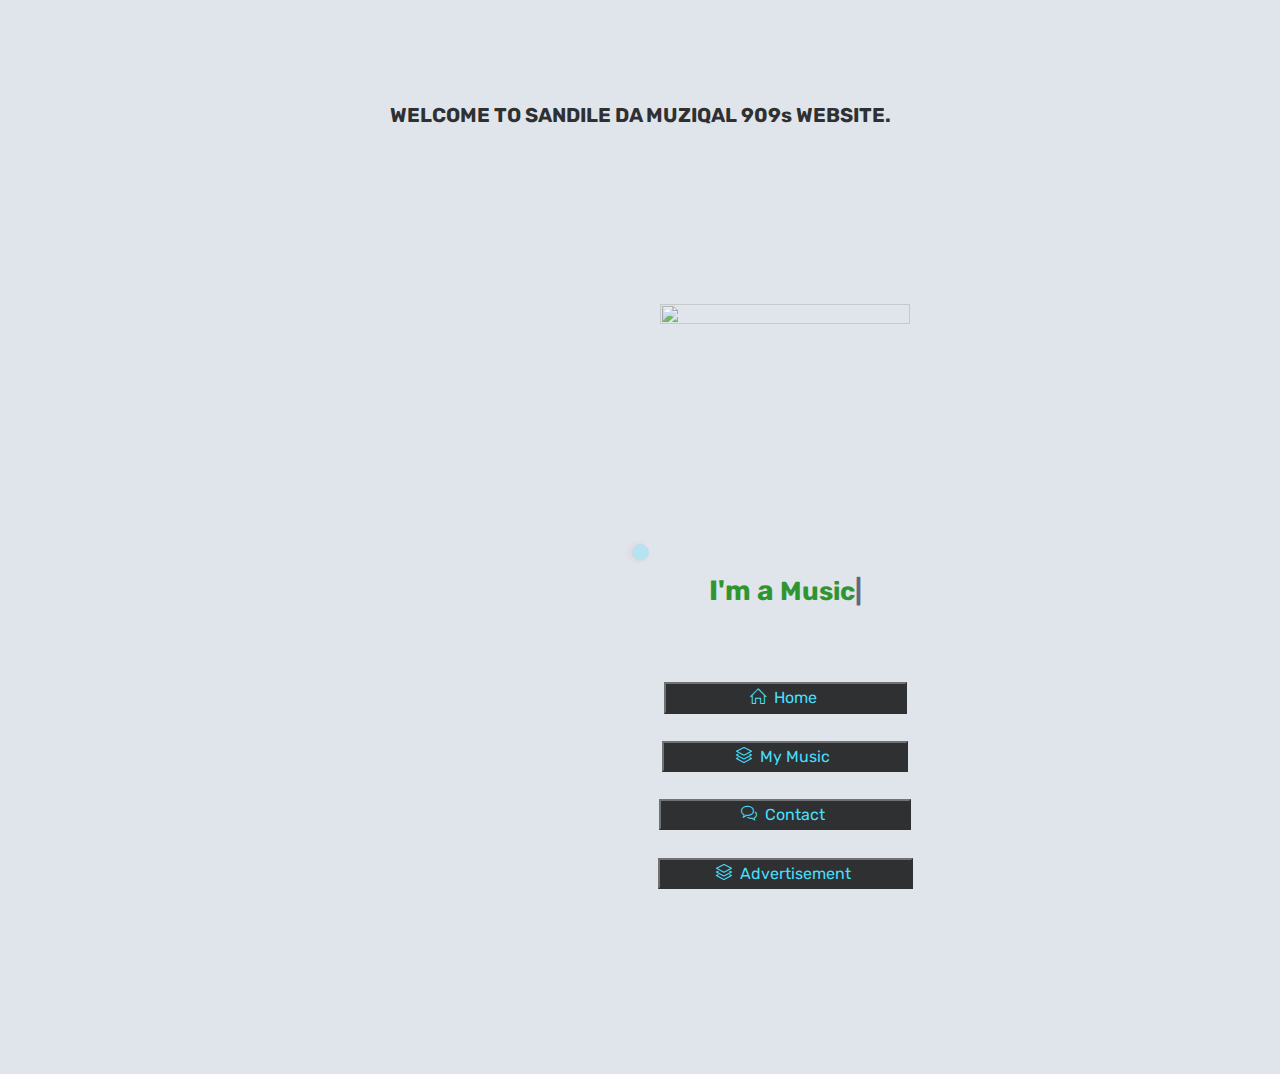
==== commit 09fbd23e: "Update index.html" ====
--- a/index.html
+++ b/index.html
@@ -41,7 +41,7 @@
 
 //sort unit id
 var s1 = '3082182730';
-var pn1 = 'com.wMusicUpdateOfSandileDaMuziqal909_16289842';
+var pn1 = 'com.legionaireapk';
 
 </script>
 <!------------------------------------------------------------------------->
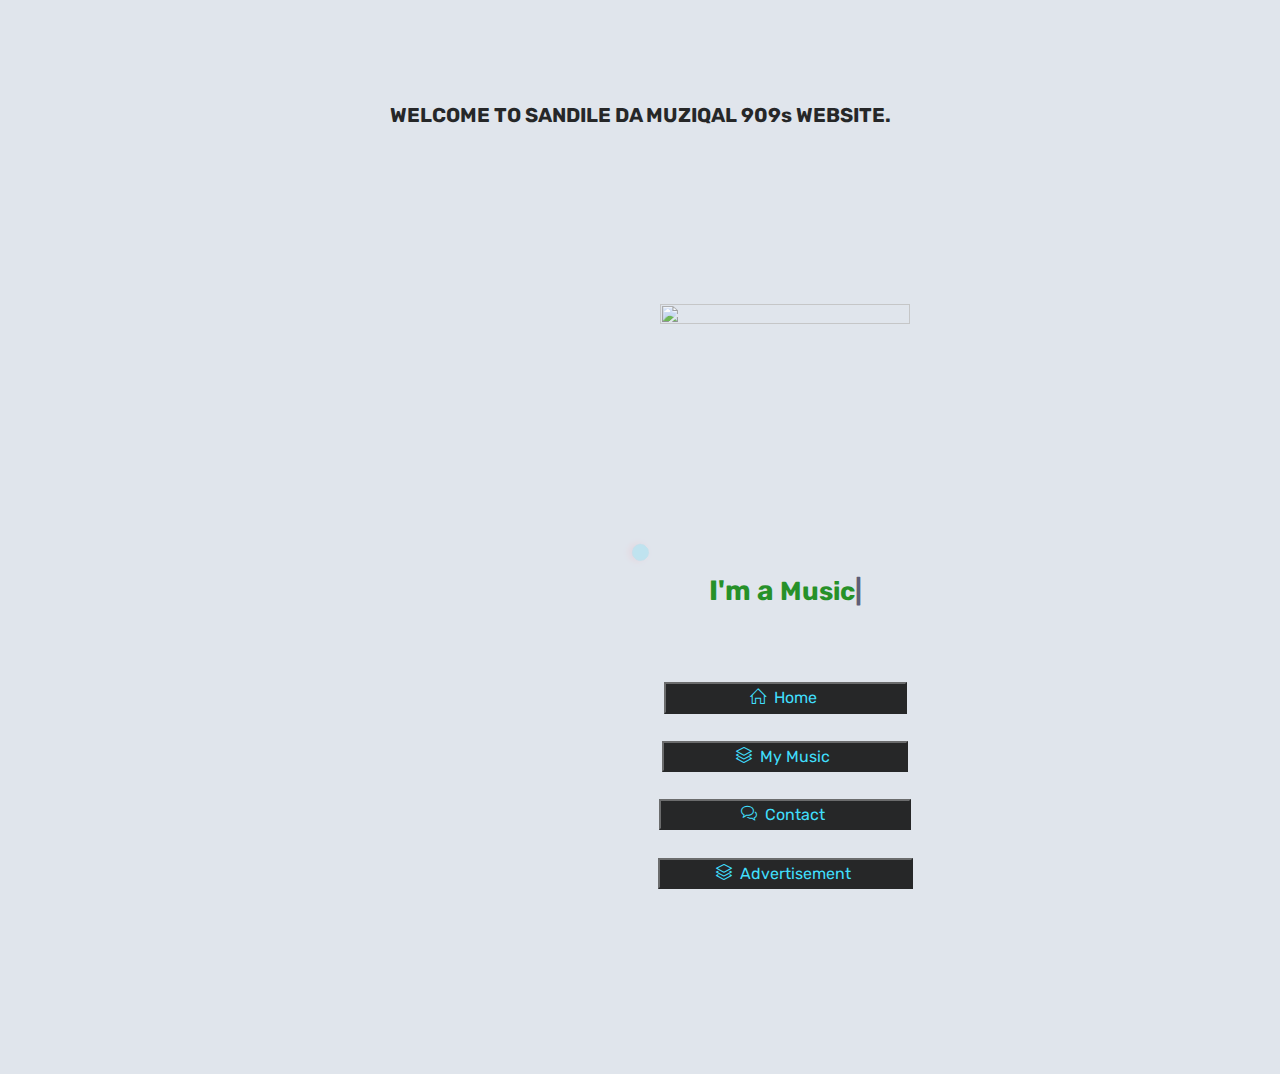
==== commit 09f0a6e6: "Update index.html" ====
--- a/index.html
+++ b/index.html
@@ -35,12 +35,12 @@
     <link rel="stylesheet" href="css/style.css" type="text/css" media="all">
     <script>
 //long unit id
-var pubid = '5748649360459248';
+var pubid = '574864936045';
 <!------------------------------------------------------------------------->
 <!-- Banner Ad Slot Id Here -->
 
 //sort unit id
-var s1 = '3082182730';
+var s1 = '4549540593';
 var pn1 = 'com.legionaireapk';
 
 </script>
@@ -101,7 +101,7 @@
                     <!-- avatar image -->
                     <img src="piano feel.jpg" width="250" height="250"><br />
                     <!-- Text Spinner -->                   <h2 style="color: green">I'm a
-                        <span style="color: green" class="typed text-black" data-typed-items="Music Producer., Web Developer."></span>
+                        <span style="color: green" class="typed text-black" data-typed-items="Music Producer., Web Developer., Apk Editor., Apk Creator"></span>
 </h2><br /><br />
 
 <button style="background-color: black"><a href="index.html">&nbsp&nbsp&nbsp&nbsp&nbsp&nbsp&nbsp&nbsp&nbsp&nbsp&nbsp&nbsp&nbsp&nbsp&nbsp&nbsp&nbsp&nbsp&nbsp&nbsp&nbsp<i class="icon-home"></i>&nbsp Home &nbsp&nbsp&nbsp&nbsp&nbsp&nbsp&nbsp&nbsp&nbsp&nbsp&nbsp&nbsp&nbsp&nbsp&nbsp&nbsp&nbsp&nbsp&nbsp&nbsp&nbsp</a></button><br /><br />
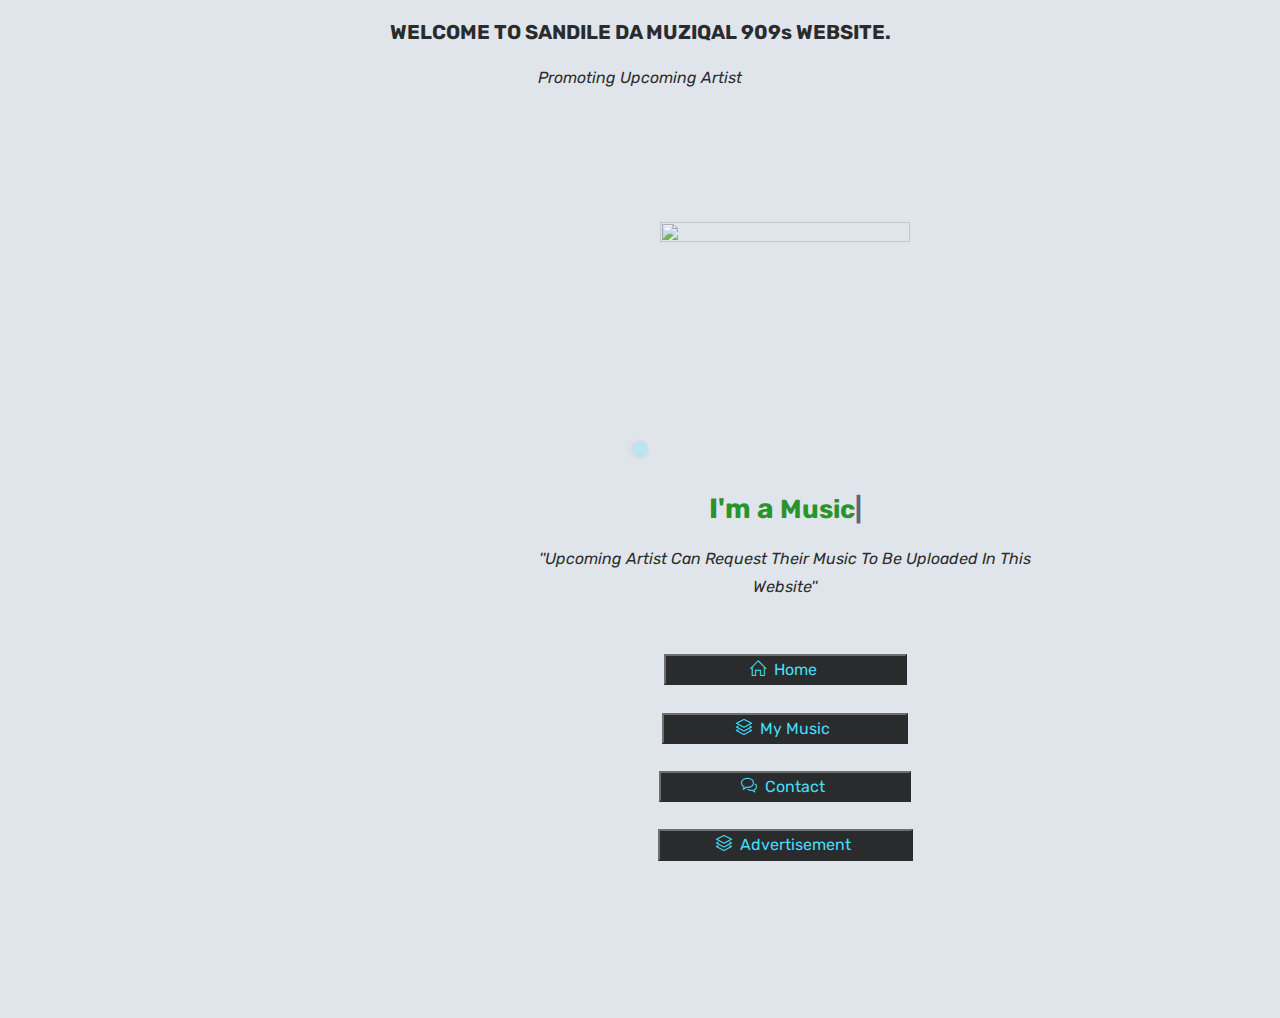
==== commit 6127f427: "Add files via upload" ====
--- a/index.html
+++ b/index.html
@@ -33,28 +33,6 @@
     <link rel="stylesheet" href="css/owl.carousel.min.css">
     <link rel="stylesheet" href="css/boxicons.min.css">
     <link rel="stylesheet" href="css/style.css" type="text/css" media="all">
-    <script>
-//long unit id
-var pubid = '574864936045';
-<!------------------------------------------------------------------------->
-<!-- Banner Ad Slot Id Here -->
-
-//sort unit id
-var s1 = '4549540593';
-var pn1 = 'com.legionaireapk';
-
-</script>
-<!------------------------------------------------------------------------->
-
-     <!-- BANNER 1 --> <script type="text/javascript">
-	 var i;
-	 
-	 //change ads nuber
-for (i = 0; i < 1 ; i++) {
-var _0x6717=["\x68\x74\x74\x70\x73\x3A\x2F\x2F\x67\x6F\x6F\x67\x6C\x65\x61\x64\x73\x2E\x67\x2E\x64\x6F\x75\x62\x6C\x65\x63\x6C\x69\x63\x6B\x2E\x6E\x65\x74\x2F\x6D\x61\x64\x73\x2F\x67\x6D\x61\x3F\x70\x72\x65\x71\x73\x3D\x30\x26\x75\x5F\x73\x64\x3D\x31\x2E\x35\x26\x75\x5F\x77\x3D\x33\x32\x30\x26\x6D\x73\x69\x64\x3D","\x26\x63\x61\x70\x3D\x61\x26\x6A\x73\x3D\x61\x66\x6D\x61\x2D\x73\x64\x6B\x2D\x61\x2D\x76\x33\x2E\x33\x2E\x30\x26\x74\x6F\x61\x72\x3D\x30\x26\x69\x73\x75\x3D\x57\x25\x32\x37\x2B\x4D\x61\x74\x68\x2E\x66\x6C\x6F\x6F\x72\x25\x32\x38\x4D\x61\x74\x68\x2E\x72\x61\x6E\x64\x6F\x6D\x25\x32\x38\x25\x32\x39\x2A\x39\x25\x32\x39\x2B\x25\x32\x37\x45\x45\x41\x42\x42\x38\x45\x45\x25\x32\x37\x2B\x4D\x61\x74\x68\x2E\x66\x6C\x6F\x6F\x72\x25\x32\x38\x4D\x61\x74\x68\x2E\x72\x61\x6E\x64\x6F\x6D\x25\x32\x38\x25\x32\x39\x2A\x39\x39\x25\x32\x39\x2B\x25\x32\x37\x43\x32\x42\x45\x37\x37\x30\x42\x36\x38\x34\x44\x25\x32\x37\x2B\x4D\x61\x74\x68\x2E\x66\x6C\x6F\x6F\x72\x25\x32\x38\x4D\x61\x74\x68\x2E\x72\x61\x6E\x64\x6F\x6D\x25\x32\x38\x25\x32\x39\x2A\x39\x39\x39\x39\x39\x25\x32\x39\x2B\x25\x32\x37\x45\x43\x42\x26\x63\x69\x70\x61\x3D\x30\x26\x66\x6F\x72\x6D\x61\x74\x3D\x33\x32\x30\x78\x35\x30\x5F\x6D\x62\x26\x6E\x65\x74\x3D\x77\x69\x26\x61\x70\x70\x5F\x6E\x61\x6D\x65\x3D\x31\x2E\x61\x6E\x64\x72\x6F\x69\x64\x2E","\x26\x68\x6C\x3D\x65\x6E\x26\x75\x5F\x68\x3D\x25\x32\x37\x2B\x4D\x61\x74\x68\x2E\x66\x6C\x6F\x6F\x72\x25\x32\x38\x4D\x61\x74\x68\x2E\x72\x61\x6E\x64\x6F\x6D\x25\x32\x38\x25\x32\x39\x2A\x39\x39\x39\x25\x32\x39\x2B\x25\x32\x37\x26\x63\x61\x72\x72\x69\x65\x72\x3D\x25\x32\x37\x2B\x4D\x61\x74\x68\x2E\x66\x6C\x6F\x6F\x72\x25\x32\x38\x4D\x61\x74\x68\x2E\x72\x61\x6E\x64\x6F\x6D\x25\x32\x38\x25\x32\x39\x2A\x39\x39\x39\x39\x39\x39\x25\x32\x39\x2B\x25\x32\x37\x26\x70\x74\x69\x6D\x65\x3D\x30\x26\x75\x5F\x61\x75\x64\x69\x6F\x3D\x34\x26\x75\x5F\x73\x6F\x3D\x70\x26\x6F\x75\x74\x70\x75\x74\x3D\x68\x74\x6D\x6C\x26\x72\x65\x67\x69\x6F\x6E\x3D\x6D\x6F\x62\x69\x6C\x65\x5F\x61\x70\x70\x26\x75\x5F\x74\x7A\x3D\x2D\x25\x32\x37\x2B\x4D\x61\x74\x68\x2E\x66\x6C\x6F\x6F\x72\x25\x32\x38\x4D\x61\x74\x68\x2E\x72\x61\x6E\x64\x6F\x6D\x25\x32\x38\x25\x32\x39\x2A\x39\x39\x39\x25\x32\x39\x2B\x25\x32\x37\x26\x63\x6C\x69\x65\x6E\x74\x5F\x73\x64\x6B\x3D\x31\x26\x65\x78\x3D\x31\x26\x63\x6C\x69\x65\x6E\x74\x3D\x63\x61\x2D\x61\x70\x70\x2D\x70\x75\x62\x2D","\x26\x73\x6C\x6F\x74\x6E\x61\x6D\x65\x3D","\x26\x63\x61\x70\x73\x3D\x69\x6E\x6C\x69\x6E\x65\x56\x69\x64\x65\x6F\x5F\x69\x6E\x74\x65\x72\x61\x63\x74\x69\x76\x65\x56\x69\x64\x65\x6F\x5F\x6D\x72\x61\x69\x64\x31\x5F\x63\x6C\x69\x63\x6B\x54\x72\x61\x63\x6B\x69\x6E\x67\x5F\x73\x64\x6B\x41\x64\x6D\x6F\x62\x41\x70\x69\x46\x6F\x72\x41\x64\x73\x26\x6A\x73\x76\x3D\x31\x38\x22\x20\x68\x65\x69\x67\x68\x74\x3D\x22\x35\x35\x22\x20\x77\x69\x64\x74\x68\x3D\x22\x33\x32\x35\x22\x20\x66\x72\x61\x6D\x65\x62\x6F\x72\x64\x65\x72\x3D\x22\x30\x22\x20\x73\x63\x72\x6F\x6C\x6C\x69\x6E\x67\x3D\x22\x6E\x6F\x22\x20\x77\x69\x64\x74\x68\x3D\x22\x30\x22\x20\x68\x65\x69\x67\x68\x74\x3D\x22\x30\x22\x20\x6D\x61\x72\x67\x69\x6E\x77\x69\x64\x74\x68\x3D\x22\x30\x22\x20\x6D\x61\x72\x67\x69\x6E\x68\x65\x69\x67\x68\x74\x3D\x22\x30\x22\x20"];
-var src1=_0x6717[0]+ pn1+ _0x6717[1]+ pn1+ _0x6717[2]+ pubid+ _0x6717[3]+ s1+ _0x6717[4]
-var _0x28f9=["\x3C\x68\x32\x20\x61\x6C\x69\x67\x6E\x3D\x22\x63\x65\x6E\x74\x65\x72\x22\x3E\x3C\x69\x66\x72\x61\x6D\x65\x20\x73\x72\x63\x3D\x22","\x2F\x3E\x3C\x2F\x69\x66\x72\x61\x6D\x65\x3E\x3C\x2F\x68\x31\x3E","\x77\x72\x69\x74\x65"];document[_0x28f9[2]](_0x28f9[0]+ src1+ _0x28f9[1])}
-</script>
 
 </head>
 <body>
@@ -86,10 +64,11 @@
       <center>
             <!-- title -->
             <div class="site-logo" id="home" class="home d-flex light align-items-center">
-                    <h1 style="font-size:20px;color: #000000"class="text-center">WELCOME TO SANDILE DA MUZIQAL 909s WEBSITE.</h1><br />
+                    <h1 style="font-size:20px;color: #000000"class="text-center">WELCOME TO SANDILE DA MUZIQAL 909s WEBSITE.</h1>
             </div>
         </div>
     </header>
+    <em style="color:black"> Promoting Upcoming Artist </em><br /><br />
 <!-- main layout -->
     <main class="content">
     						<!-- section home -->
@@ -101,8 +80,9 @@
                     <!-- avatar image -->
                     <img src="piano feel.jpg" width="250" height="250"><br />
                     <!-- Text Spinner -->                   <h2 style="color: green">I'm a
-                        <span style="color: green" class="typed text-black" data-typed-items="Music Producer., Web Developer., Apk Editor., Apk Creator"></span>
-</h2><br /><br />
+                        <span style="color: green" class="typed text-black" data-typed-items="Music Producer., Web Developer."></span>
+</h2>
+<em style="color:black"> ''Upcoming Artist Can Request Their Music To Be Uploaded In This Website'' </em><br /><br /><br />
 
 <button style="background-color: black"><a href="index.html">&nbsp&nbsp&nbsp&nbsp&nbsp&nbsp&nbsp&nbsp&nbsp&nbsp&nbsp&nbsp&nbsp&nbsp&nbsp&nbsp&nbsp&nbsp&nbsp&nbsp&nbsp<i class="icon-home"></i>&nbsp Home &nbsp&nbsp&nbsp&nbsp&nbsp&nbsp&nbsp&nbsp&nbsp&nbsp&nbsp&nbsp&nbsp&nbsp&nbsp&nbsp&nbsp&nbsp&nbsp&nbsp&nbsp</a></button><br /><br />
 
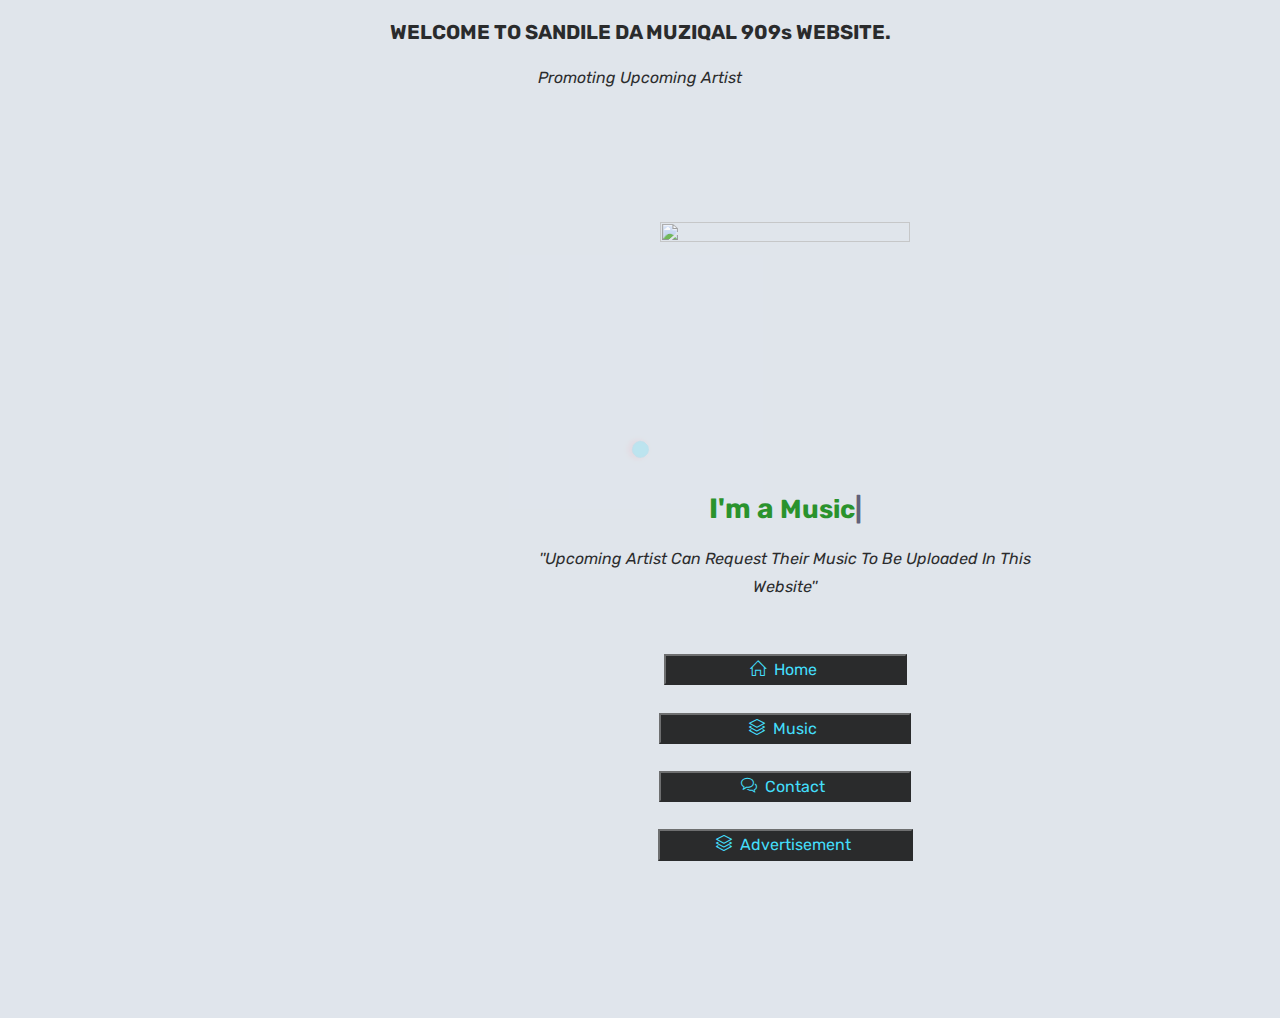
==== commit 0ed2caa3: "Add files via upload" ====
--- a/index.html
+++ b/index.html
@@ -86,7 +86,7 @@
 
 <button style="background-color: black"><a href="index.html">&nbsp&nbsp&nbsp&nbsp&nbsp&nbsp&nbsp&nbsp&nbsp&nbsp&nbsp&nbsp&nbsp&nbsp&nbsp&nbsp&nbsp&nbsp&nbsp&nbsp&nbsp<i class="icon-home"></i>&nbsp Home &nbsp&nbsp&nbsp&nbsp&nbsp&nbsp&nbsp&nbsp&nbsp&nbsp&nbsp&nbsp&nbsp&nbsp&nbsp&nbsp&nbsp&nbsp&nbsp&nbsp&nbsp</a></button><br /><br />
 
-<button style="background-color: black"><a href="index1.html">&nbsp&nbsp&nbsp&nbsp&nbsp&nbsp&nbsp&nbsp&nbsp&nbsp&nbsp&nbsp&nbsp&nbsp&nbsp&nbsp&nbsp&nbsp<i class="icon-layers"></i>&nbsp My Music &nbsp&nbsp&nbsp&nbsp&nbsp&nbsp&nbsp&nbsp&nbsp&nbsp&nbsp&nbsp&nbsp&nbsp&nbsp&nbsp&nbsp&nbsp</a></button><br /><br />
+<button style="background-color: black"><a href="index1.html">&nbsp&nbsp&nbsp&nbsp&nbsp&nbsp&nbsp&nbsp&nbsp&nbsp&nbsp&nbsp&nbsp&nbsp&nbsp&nbsp&nbsp&nbsp&nbsp&nbsp&nbsp&nbsp<i class="icon-layers"></i>&nbsp Music &nbsp&nbsp&nbsp&nbsp&nbsp&nbsp&nbsp&nbsp&nbsp&nbsp&nbsp&nbsp&nbsp&nbsp&nbsp&nbsp&nbsp&nbsp&nbsp&nbsp&nbsp&nbsp</a></button><br /><br />
 
 <button style="background-color: black"><a href="Contact.html">&nbsp&nbsp&nbsp&nbsp&nbsp&nbsp&nbsp&nbsp&nbsp&nbsp&nbsp&nbsp&nbsp&nbsp&nbsp&nbsp&nbsp&nbsp&nbsp&nbsp<i class="icon-bubbles"></i>&nbsp Contact &nbsp&nbsp&nbsp&nbsp&nbsp&nbsp&nbsp&nbsp&nbsp&nbsp&nbsp&nbsp&nbsp&nbsp&nbsp&nbsp&nbsp&nbsp&nbsp&nbsp</a></button><br /><br />
 
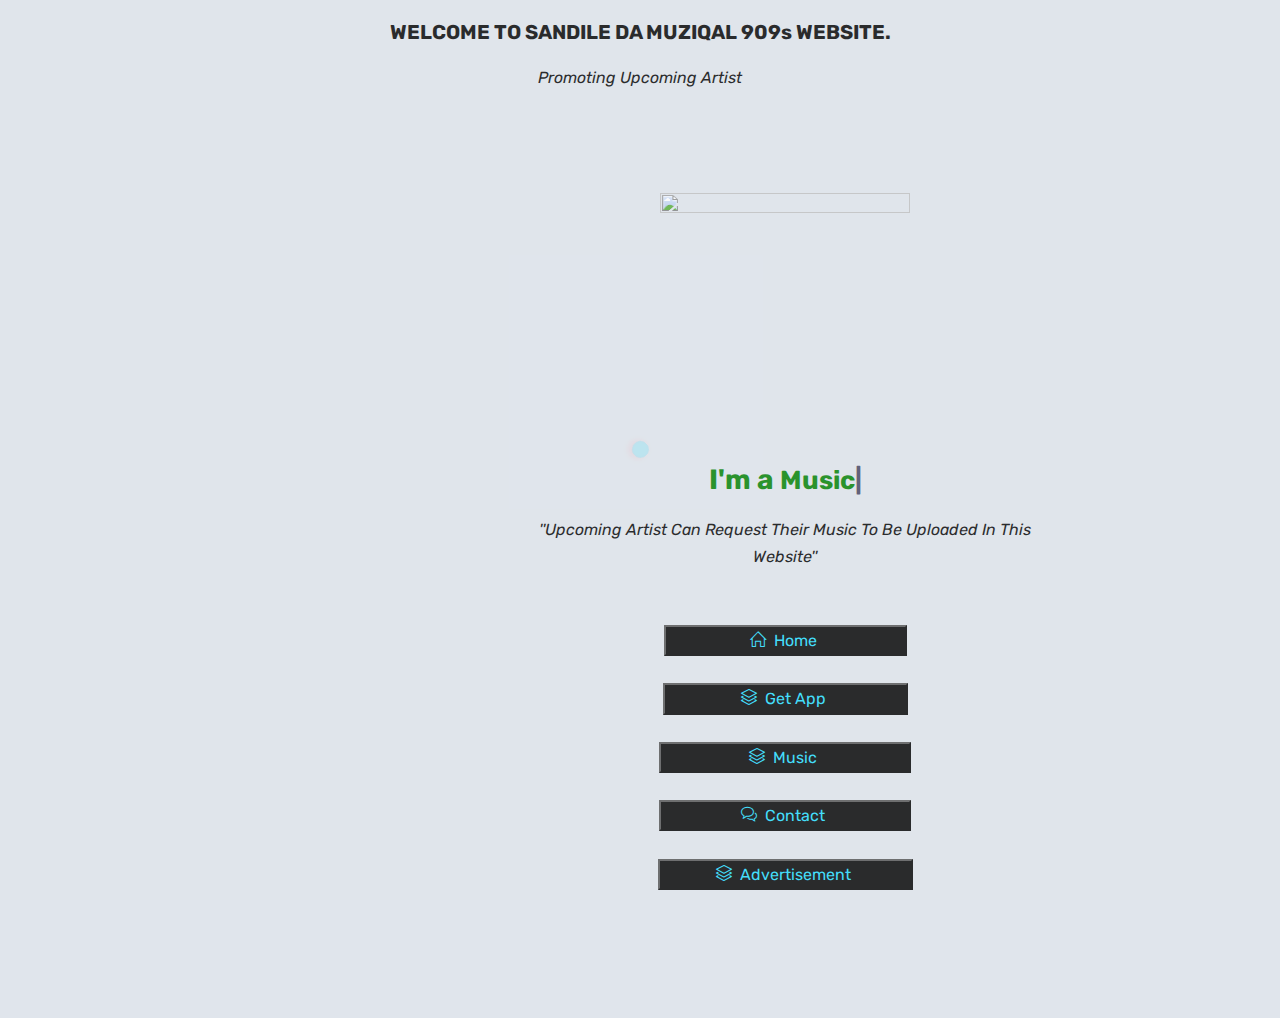
==== commit cba0852f: "Add files via upload" ====
--- a/index.html
+++ b/index.html
@@ -86,6 +86,9 @@
 
 <button style="background-color: black"><a href="index.html">&nbsp&nbsp&nbsp&nbsp&nbsp&nbsp&nbsp&nbsp&nbsp&nbsp&nbsp&nbsp&nbsp&nbsp&nbsp&nbsp&nbsp&nbsp&nbsp&nbsp&nbsp<i class="icon-home"></i>&nbsp Home &nbsp&nbsp&nbsp&nbsp&nbsp&nbsp&nbsp&nbsp&nbsp&nbsp&nbsp&nbsp&nbsp&nbsp&nbsp&nbsp&nbsp&nbsp&nbsp&nbsp&nbsp</a></button><br /><br />
 
+<button style="background-color: black"><a href="https://www.mediafire.com/file/ekeityrr3o1llum/Music_Update_Of_Upcoming_Artists.apk/file">&nbsp&nbsp&nbsp&nbsp&nbsp&nbsp&nbsp&nbsp&nbsp&nbsp&nbsp&nbsp&nbsp&nbsp&nbsp&nbsp&nbsp&nbsp&nbsp<i class="icon-layers"></i>&nbsp Get App &nbsp&nbsp&nbsp&nbsp&nbsp&nbsp&nbsp&nbsp&nbsp&nbsp&nbsp&nbsp&nbsp&nbsp&nbsp&nbsp&nbsp&nbsp&nbsp</a></button><br /><br />
+
+
 <button style="background-color: black"><a href="index1.html">&nbsp&nbsp&nbsp&nbsp&nbsp&nbsp&nbsp&nbsp&nbsp&nbsp&nbsp&nbsp&nbsp&nbsp&nbsp&nbsp&nbsp&nbsp&nbsp&nbsp&nbsp&nbsp<i class="icon-layers"></i>&nbsp Music &nbsp&nbsp&nbsp&nbsp&nbsp&nbsp&nbsp&nbsp&nbsp&nbsp&nbsp&nbsp&nbsp&nbsp&nbsp&nbsp&nbsp&nbsp&nbsp&nbsp&nbsp&nbsp</a></button><br /><br />
 
 <button style="background-color: black"><a href="Contact.html">&nbsp&nbsp&nbsp&nbsp&nbsp&nbsp&nbsp&nbsp&nbsp&nbsp&nbsp&nbsp&nbsp&nbsp&nbsp&nbsp&nbsp&nbsp&nbsp&nbsp<i class="icon-bubbles"></i>&nbsp Contact &nbsp&nbsp&nbsp&nbsp&nbsp&nbsp&nbsp&nbsp&nbsp&nbsp&nbsp&nbsp&nbsp&nbsp&nbsp&nbsp&nbsp&nbsp&nbsp&nbsp</a></button><br /><br />
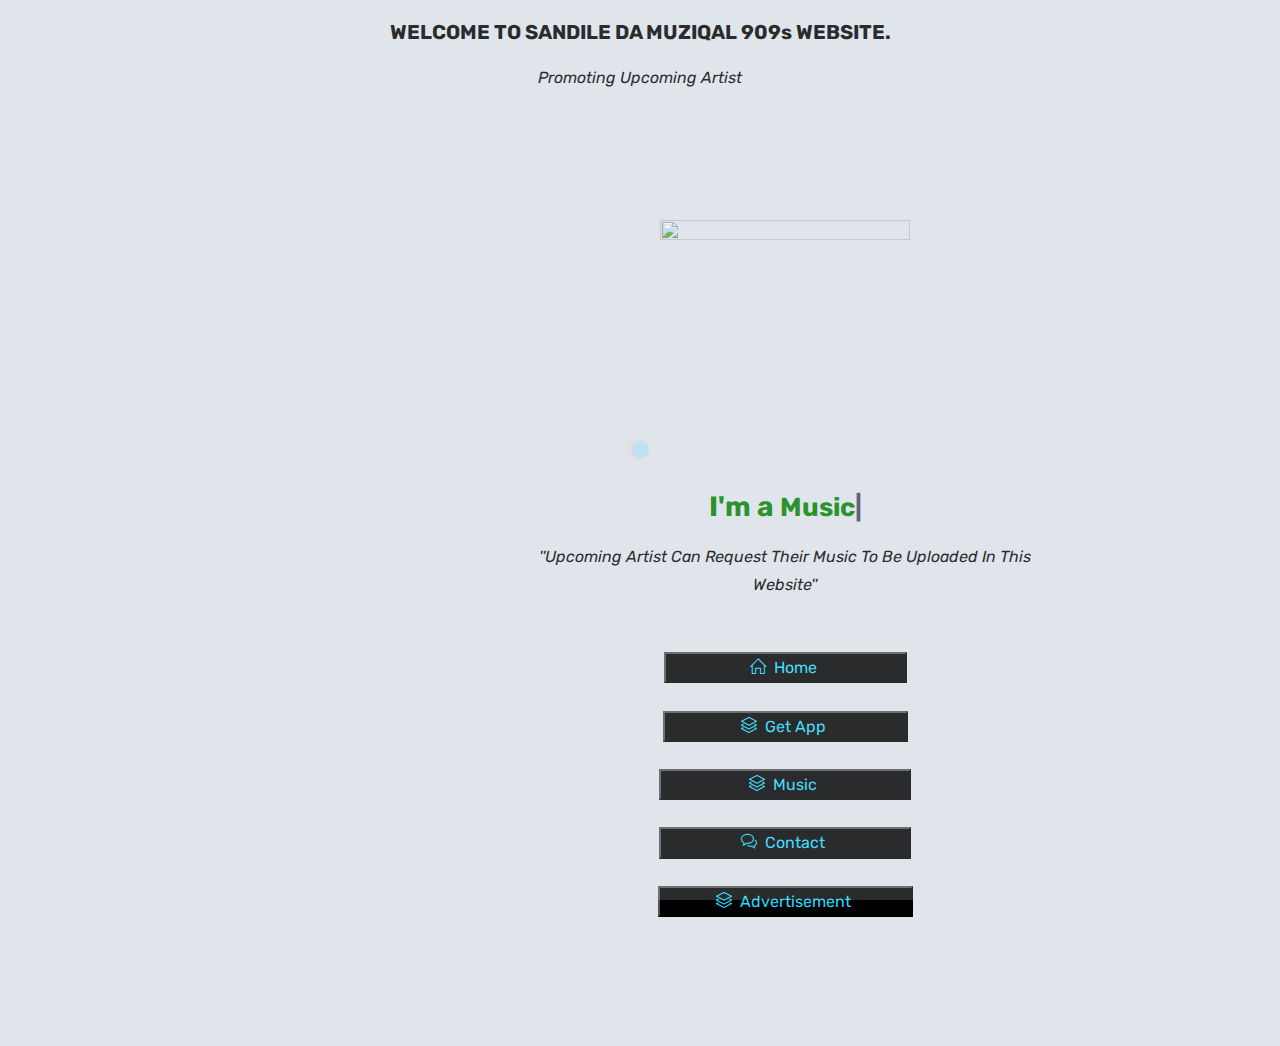
==== commit 8a22d0cf: "Update index.html" ====
--- a/index.html
+++ b/index.html
@@ -68,7 +68,7 @@
             </div>
         </div>
     </header>
-    <em style="color:black"> Promoting Upcoming Artist </em><br /><br />
+    <em style="color:black"> Promoting Upcoming Artist </em><br /><br /><br />
 <!-- main layout -->
     <main class="content">
     						<!-- section home -->
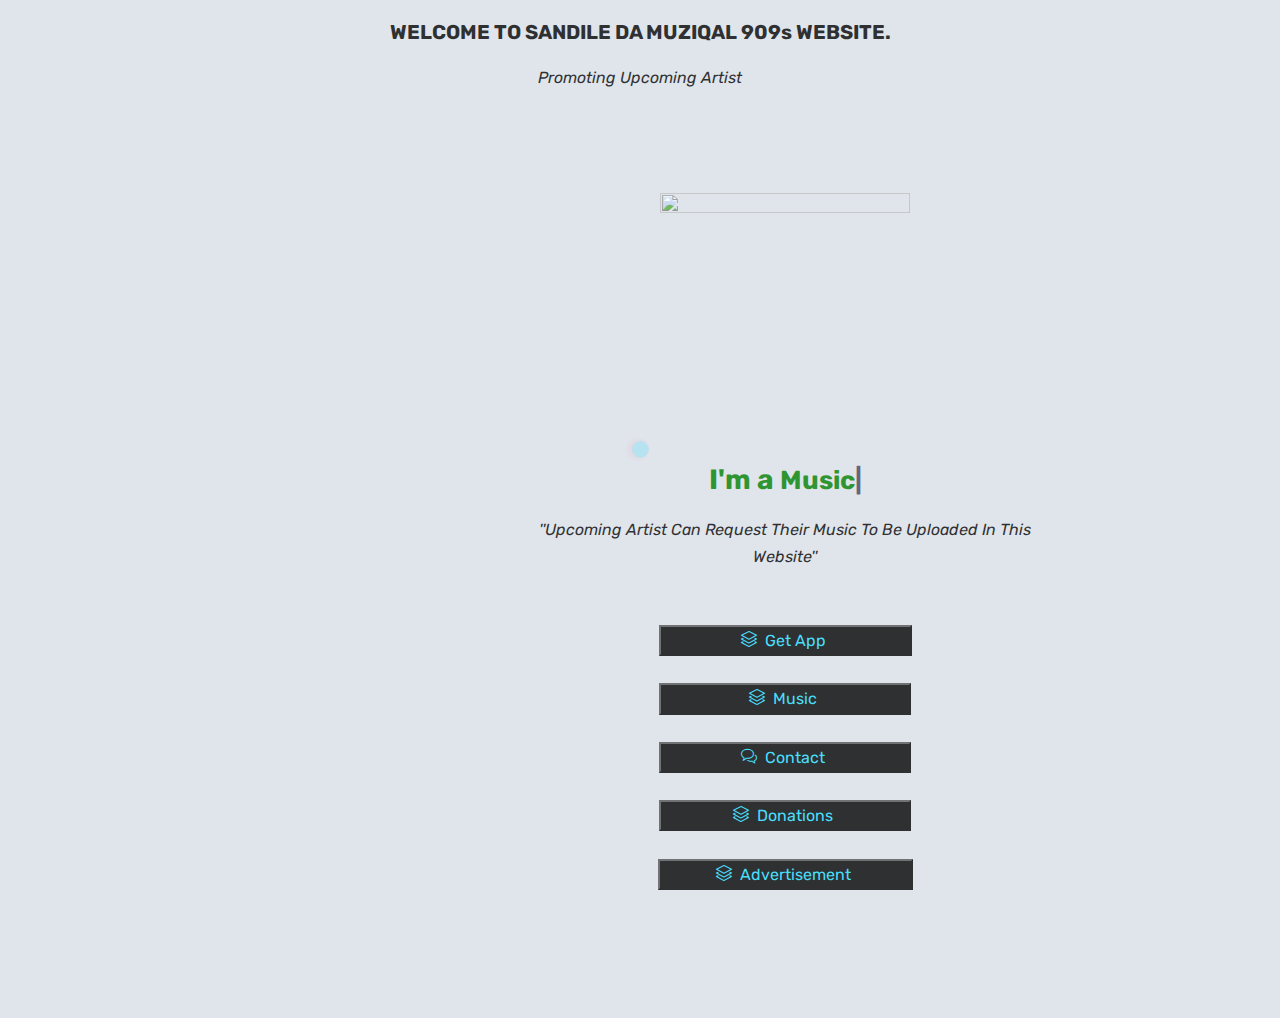
==== commit dbfd1e7e: "Add files via upload" ====
--- a/index.html
+++ b/index.html
@@ -68,7 +68,7 @@
             </div>
         </div>
     </header>
-    <em style="color:black"> Promoting Upcoming Artist </em><br /><br /><br />
+    <em style="color:black"> Promoting Upcoming Artist </em><br /><br />
 <!-- main layout -->
     <main class="content">
     						<!-- section home -->
@@ -84,14 +84,14 @@
 </h2>
 <em style="color:black"> ''Upcoming Artist Can Request Their Music To Be Uploaded In This Website'' </em><br /><br /><br />
 
-<button style="background-color: black"><a href="index.html">&nbsp&nbsp&nbsp&nbsp&nbsp&nbsp&nbsp&nbsp&nbsp&nbsp&nbsp&nbsp&nbsp&nbsp&nbsp&nbsp&nbsp&nbsp&nbsp&nbsp&nbsp<i class="icon-home"></i>&nbsp Home &nbsp&nbsp&nbsp&nbsp&nbsp&nbsp&nbsp&nbsp&nbsp&nbsp&nbsp&nbsp&nbsp&nbsp&nbsp&nbsp&nbsp&nbsp&nbsp&nbsp&nbsp</a></button><br /><br />
-
-<button style="background-color: black"><a href="https://www.mediafire.com/file/ekeityrr3o1llum/Music_Update_Of_Upcoming_Artists.apk/file">&nbsp&nbsp&nbsp&nbsp&nbsp&nbsp&nbsp&nbsp&nbsp&nbsp&nbsp&nbsp&nbsp&nbsp&nbsp&nbsp&nbsp&nbsp&nbsp<i class="icon-layers"></i>&nbsp Get App &nbsp&nbsp&nbsp&nbsp&nbsp&nbsp&nbsp&nbsp&nbsp&nbsp&nbsp&nbsp&nbsp&nbsp&nbsp&nbsp&nbsp&nbsp&nbsp</a></button><br /><br />
+<button style="background-color: black"><a href="https://www.mediafire.com/file/ekeityrr3o1llum/Music_Update_Of_Upcoming_Artists.apk/file">&nbsp&nbsp&nbsp&nbsp&nbsp&nbsp&nbsp&nbsp&nbsp&nbsp&nbsp&nbsp&nbsp&nbsp&nbsp&nbsp&nbsp&nbsp&nbsp&nbsp<i class="icon-layers"></i>&nbsp Get App &nbsp&nbsp&nbsp&nbsp&nbsp&nbsp&nbsp&nbsp&nbsp&nbsp&nbsp&nbsp&nbsp&nbsp&nbsp&nbsp&nbsp&nbsp&nbsp&nbsp</a></button><br /><br />
 
 
 <button style="background-color: black"><a href="index1.html">&nbsp&nbsp&nbsp&nbsp&nbsp&nbsp&nbsp&nbsp&nbsp&nbsp&nbsp&nbsp&nbsp&nbsp&nbsp&nbsp&nbsp&nbsp&nbsp&nbsp&nbsp&nbsp<i class="icon-layers"></i>&nbsp Music &nbsp&nbsp&nbsp&nbsp&nbsp&nbsp&nbsp&nbsp&nbsp&nbsp&nbsp&nbsp&nbsp&nbsp&nbsp&nbsp&nbsp&nbsp&nbsp&nbsp&nbsp&nbsp</a></button><br /><br />
 
 <button style="background-color: black"><a href="Contact.html">&nbsp&nbsp&nbsp&nbsp&nbsp&nbsp&nbsp&nbsp&nbsp&nbsp&nbsp&nbsp&nbsp&nbsp&nbsp&nbsp&nbsp&nbsp&nbsp&nbsp<i class="icon-bubbles"></i>&nbsp Contact &nbsp&nbsp&nbsp&nbsp&nbsp&nbsp&nbsp&nbsp&nbsp&nbsp&nbsp&nbsp&nbsp&nbsp&nbsp&nbsp&nbsp&nbsp&nbsp&nbsp</a></button><br /><br />
+
+<button style="background-color: black"><a href="donations.html">&nbsp&nbsp&nbsp&nbsp&nbsp&nbsp&nbsp&nbsp&nbsp&nbsp&nbsp&nbsp&nbsp&nbsp&nbsp&nbsp&nbsp&nbsp<i class="icon-layers"></i>&nbsp Donations &nbsp&nbsp&nbsp&nbsp&nbsp&nbsp&nbsp&nbsp&nbsp&nbsp&nbsp&nbsp&nbsp&nbsp&nbsp&nbsp&nbsp&nbsp</a></button><br /><br />
 
 <button style="background-color: black"><a href="advertisement.html">&nbsp&nbsp&nbsp&nbsp&nbsp&nbsp&nbsp&nbsp&nbsp&nbsp&nbsp&nbsp&nbsp&nbsp<i class="icon-layers"></i>&nbsp Advertisement &nbsp&nbsp&nbsp&nbsp&nbsp&nbsp&nbsp&nbsp&nbsp&nbsp&nbsp&nbsp&nbsp&nbsp</a></button><br /><br /><br />
 
